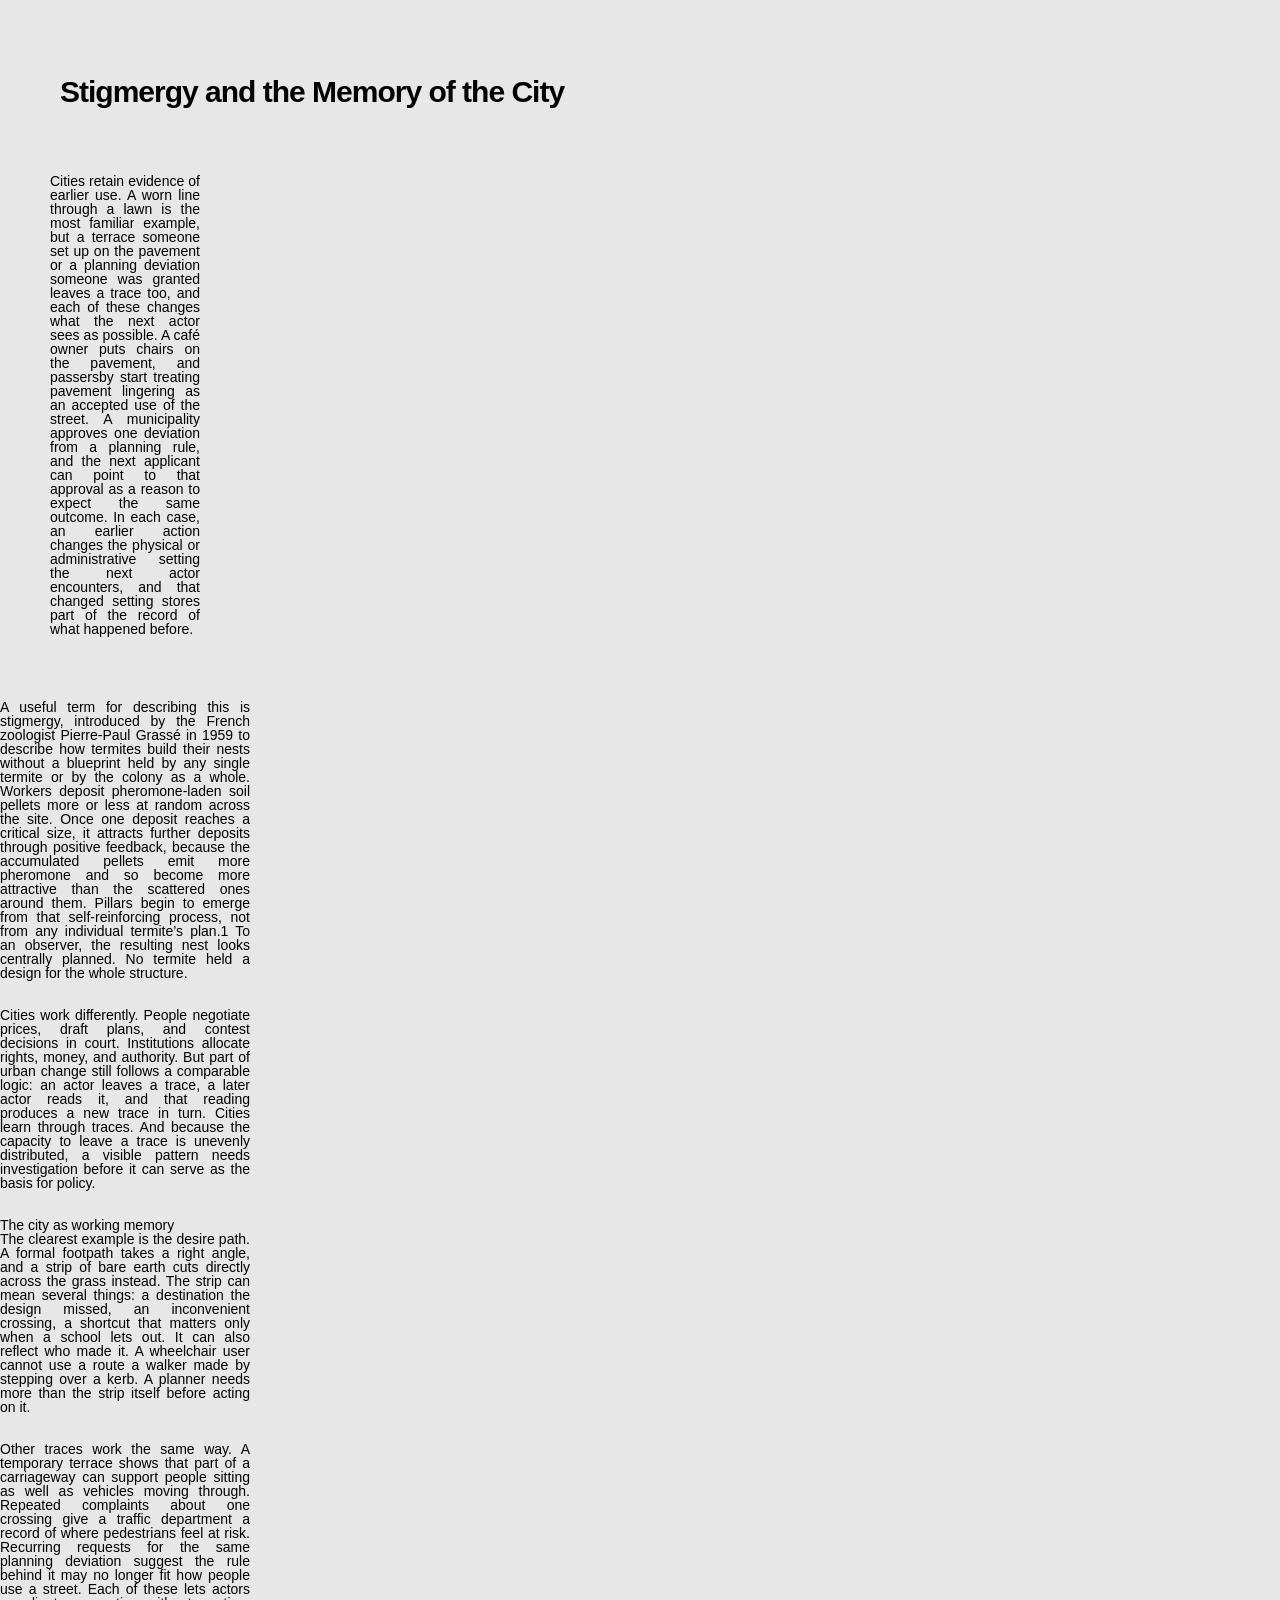
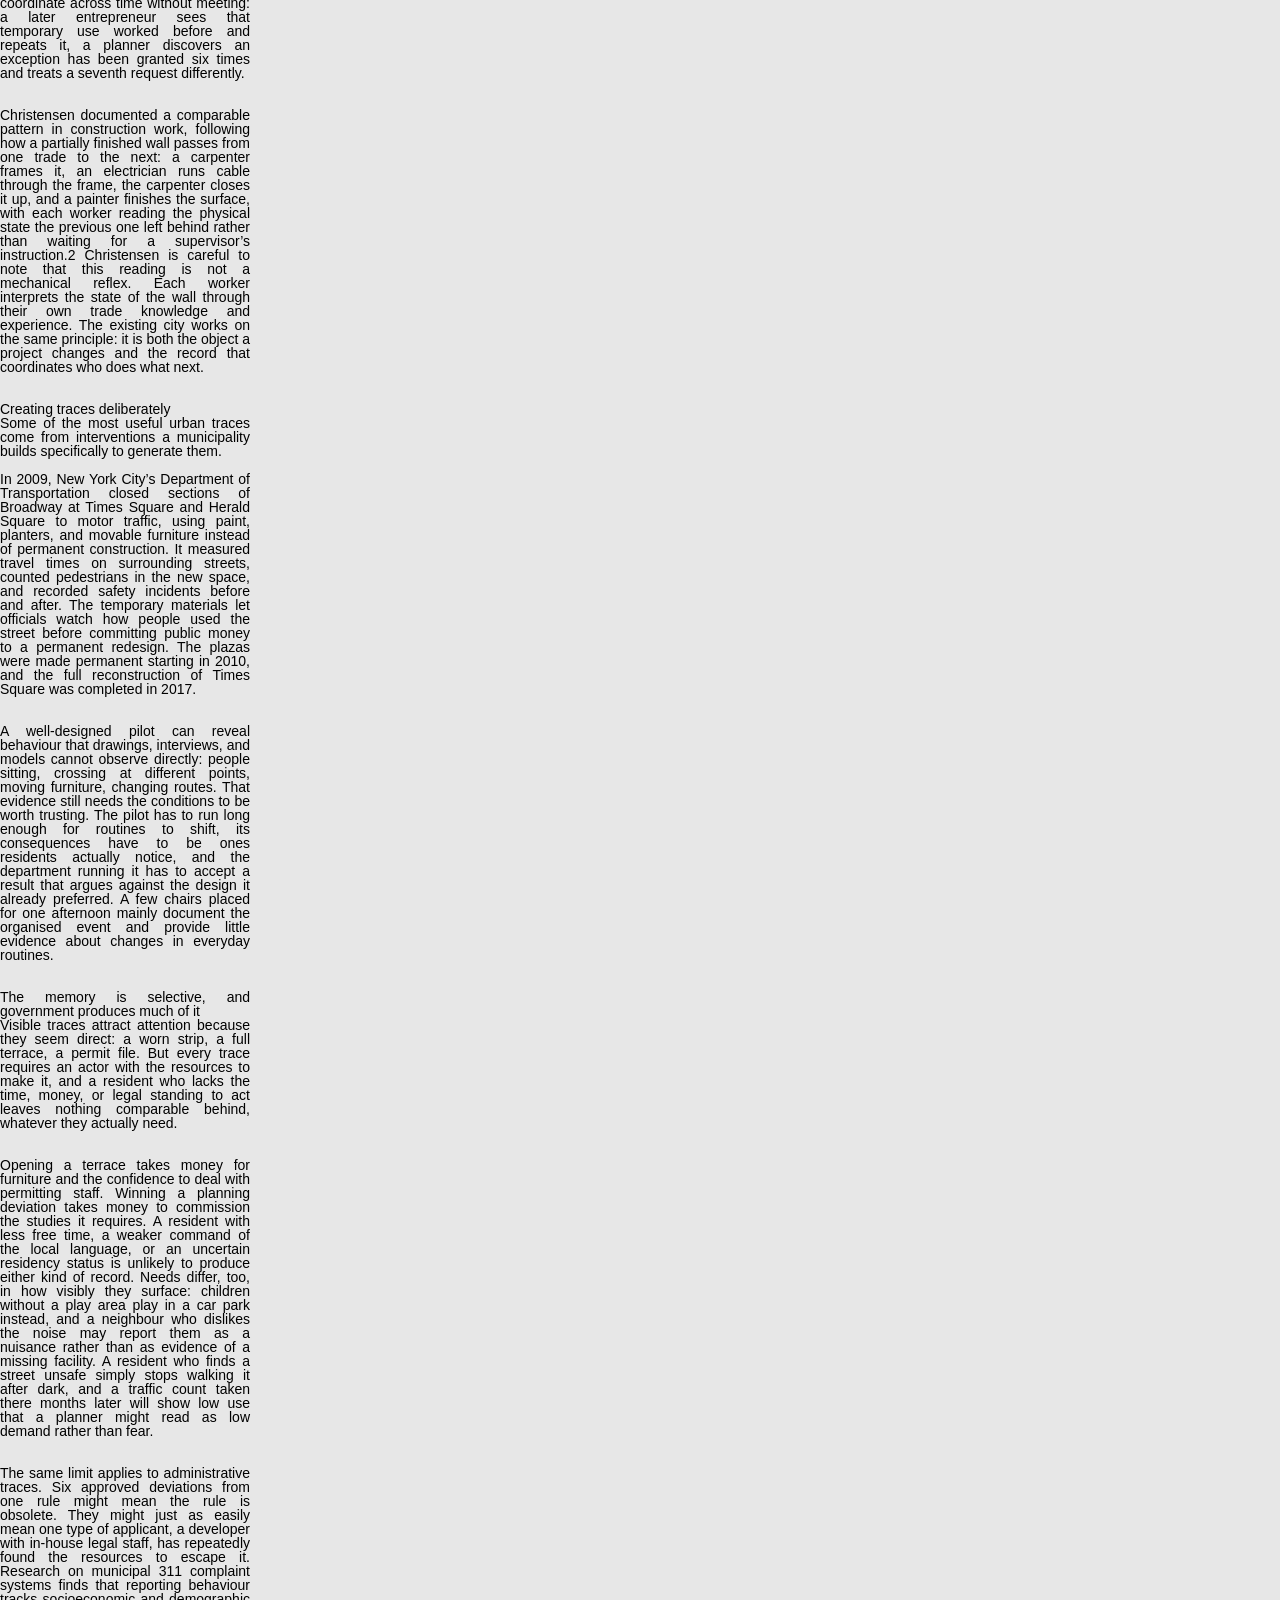
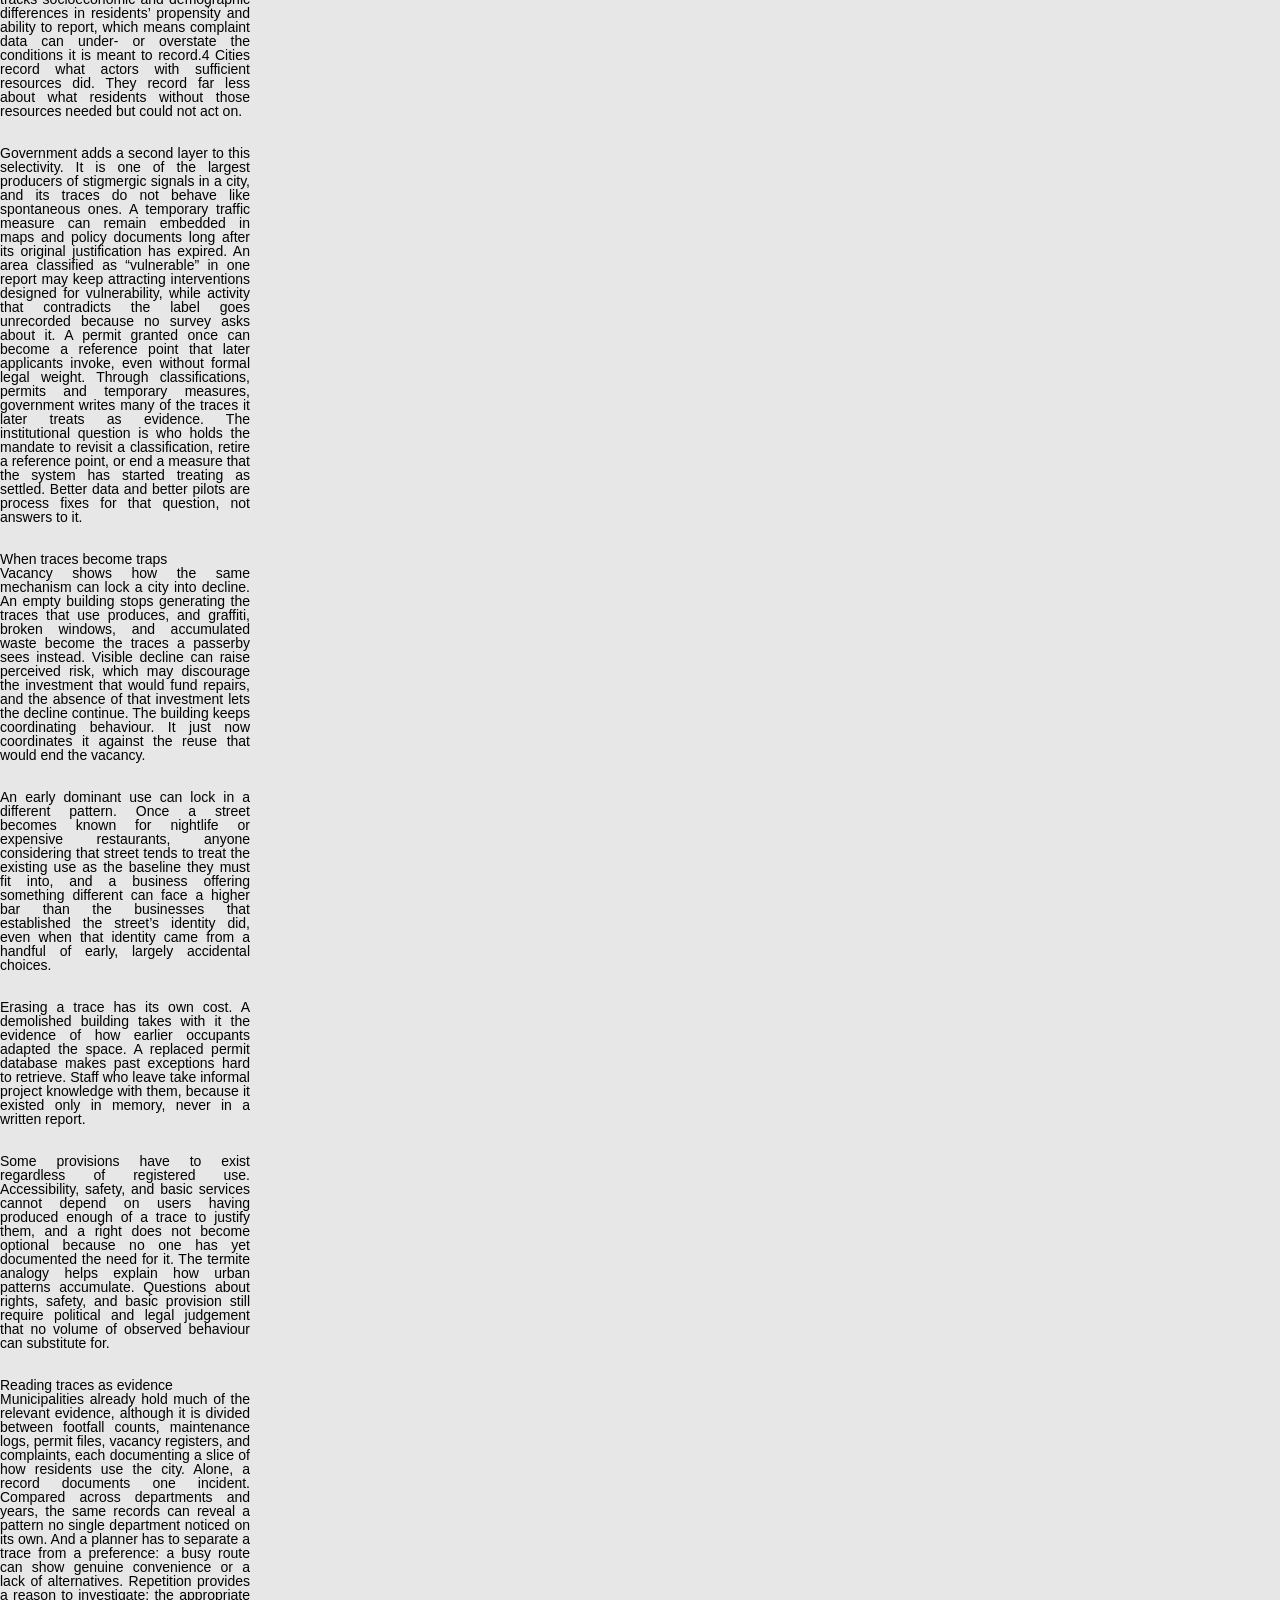
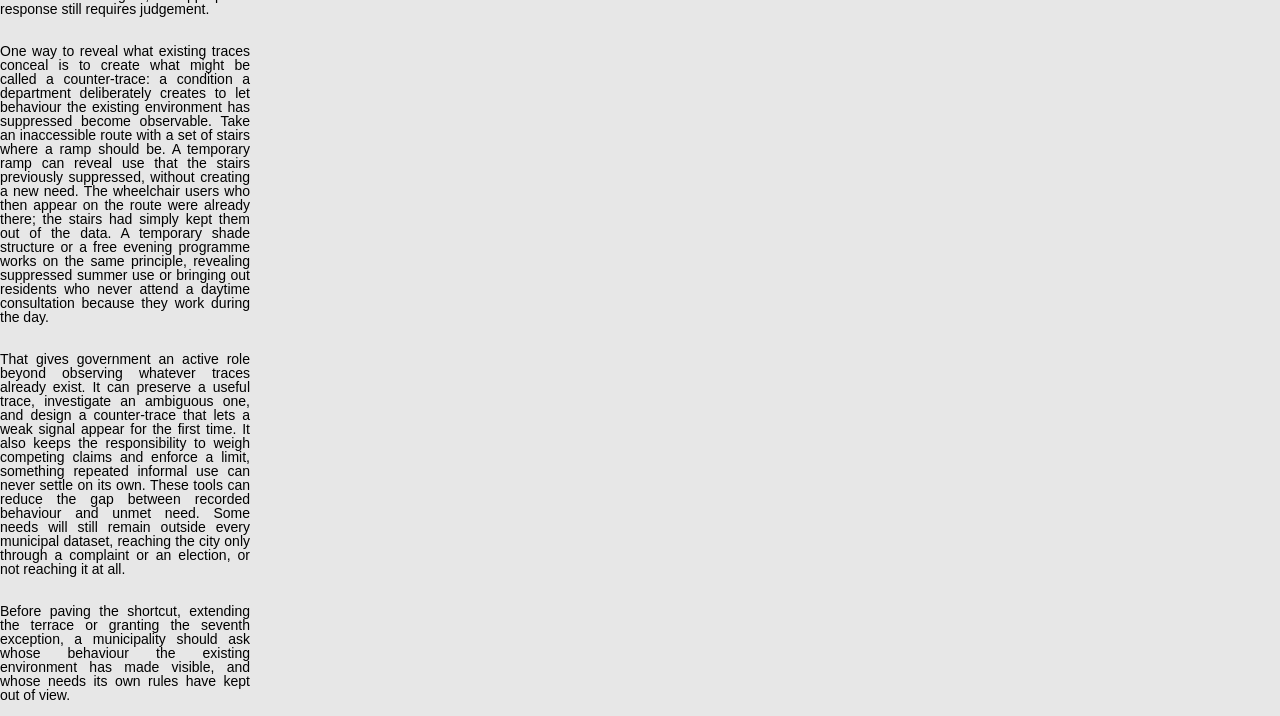
==== page1.html @ 4a474434 "lots" ====
<!DOCTYPE html>
<html lang="en">
<head>
    <meta charset="UTF-8">
    <meta name="viewport" content="width=device-width, initial-scale=1.0">
    <link rel="stylesheet" href="styles.css">
    <title>Stigmergy and the Memory of the City</title>

</head>
<body class="page1">
    <h1>Stigmergy and the Memory of the City</h1>

    <div class="text-container">
        <p class="text1"> Cities retain evidence of earlier use. A worn line through a lawn is the most familiar example, but a terrace someone set up on the pavement or a planning deviation someone was granted leaves a trace too, and each of these changes what the next actor sees as possible. A café owner puts chairs on the pavement, and passersby start treating pavement lingering as an accepted use of the street. A municipality approves one deviation from a planning rule, and the next applicant can point to that approval as a reason to expect the same outcome. In each case, an earlier action changes the physical or administrative setting the next actor encounters, and that changed setting stores part of the record of what happened before.</p>

        <p class="text2">A useful term for describing this is stigmergy, introduced by the French zoologist Pierre-Paul Grassé in 1959 to describe how termites build their nests without a blueprint held by any single termite or by the colony as a whole. Workers deposit pheromone-laden soil pellets more or less at random across the site. Once one deposit reaches a critical size, it attracts further deposits through positive feedback, because the accumulated pellets emit more pheromone and so become more attractive than the scattered ones around them. Pillars begin to emerge from that self-reinforcing process, not from any individual termite’s plan.1 To an observer, the resulting nest looks centrally planned. No termite held a design for the whole structure.</p>

        <p class="text3">Cities work differently. People negotiate prices, draft plans, and contest decisions in court. Institutions allocate rights, money, and authority. But part of urban change still follows a comparable logic: an actor leaves a trace, a later actor reads it, and that reading produces a new trace in turn. Cities learn through traces. And because the capacity to leave a trace is unevenly distributed, a visible pattern needs investigation before it can serve as the basis for policy.</p>

        <p class="text4">The city as working memory<br>
            The clearest example is the desire path. A formal footpath takes a right angle, and a strip of bare earth cuts directly across the grass instead. The strip can mean several things: a destination the design missed, an inconvenient crossing, a shortcut that matters only when a school lets out. It can also reflect who made it. A wheelchair user cannot use a route a walker made by stepping over a kerb. A planner needs more than the strip itself before acting on it.</p>

        <p class="text5">Other traces work the same way. A temporary terrace shows that part of a carriageway can support people sitting as well as vehicles moving through. Repeated complaints about one crossing give a traffic department a record of where pedestrians feel at risk. Recurring requests for the same planning deviation suggest the rule behind it may no longer fit how people use a street. Each of these lets actors coordinate across time without meeting: a later entrepreneur sees that temporary use worked before and repeats it, a planner discovers an exception has been granted six times and treats a seventh request differently.</p>

        <p class="text6">Christensen documented a comparable pattern in construction work, following how a partially finished wall passes from one trade to the next: a carpenter frames it, an electrician runs cable through the frame, the carpenter closes it up, and a painter finishes the surface, with each worker reading the physical state the previous one left behind rather than waiting for a supervisor’s instruction.2 Christensen is careful to note that this reading is not a mechanical reflex. Each worker interprets the state of the wall through their own trade knowledge and experience. The existing city works on the same principle: it is both the object a project changes and the record that coordinates who does what next.</p>

        <p class="text7">Creating traces deliberately<br>Some of the most useful urban traces come from interventions a municipality builds specifically to generate them.<br><br> In 2009, New York City’s Department of Transportation closed sections of Broadway at Times Square and Herald Square to motor traffic, using paint, planters, and movable furniture instead of permanent construction. It measured travel times on surrounding streets, counted pedestrians in the new space, and recorded safety incidents before and after. The temporary materials let officials watch how people used the street before committing public money to a permanent redesign. The plazas were made permanent starting in 2010, and the full reconstruction of Times Square was completed in 2017.</p>

        <p class="text8">A well-designed pilot can reveal behaviour that drawings, interviews, and models cannot observe directly: people sitting, crossing at different points, moving furniture, changing routes. That evidence still needs the conditions to be worth trusting. The pilot has to run long enough for routines to shift, its consequences have to be ones residents actually notice, and the department running it has to accept a result that argues against the design it already preferred. A few chairs placed for one afternoon mainly document the organised event and provide little evidence about changes in everyday routines.</p>

        <p class="text9">The memory is selective, and government produces much of it<br>Visible traces attract attention because they seem direct: a worn strip, a full terrace, a permit file. But every trace requires an actor with the resources to make it, and a resident who lacks the time, money, or legal standing to act leaves nothing comparable behind, whatever they actually need.</p>

        <p class="text10">Opening a terrace takes money for furniture and the confidence to deal with permitting staff. Winning a planning deviation takes money to commission the studies it requires. A resident with less free time, a weaker command of the local language, or an uncertain residency status is unlikely to produce either kind of record. Needs differ, too, in how visibly they surface: children without a play area play in a car park instead, and a neighbour who dislikes the noise may report them as a nuisance rather than as evidence of a missing facility. A resident who finds a street unsafe simply stops walking it after dark, and a traffic count taken there months later will show low use that a planner might read as low demand rather than fear.</p>

        <p class="text11">The same limit applies to administrative traces. Six approved deviations from one rule might mean the rule is obsolete. They might just as easily mean one type of applicant, a developer with in-house legal staff, has repeatedly found the resources to escape it. Research on municipal 311 complaint systems finds that reporting behaviour tracks socioeconomic and demographic differences in residents’ propensity and ability to report, which means complaint data can under- or overstate the conditions it is meant to record.4 Cities record what actors with sufficient resources did. They record far less about what residents without those resources needed but could not act on.</p>

        <p class="text12">Government adds a second layer to this selectivity. It is one of the largest producers of stigmergic signals in a city, and its traces do not behave like spontaneous ones. A temporary traffic measure can remain embedded in maps and policy documents long after its original justification has expired. An area classified as “vulnerable” in one report may keep attracting interventions designed for vulnerability, while activity that contradicts the label goes unrecorded because no survey asks about it. A permit granted once can become a reference point that later applicants invoke, even without formal legal weight. Through classifications, permits and temporary measures, government writes many of the traces it later treats as evidence. The institutional question is who holds the mandate to revisit a classification, retire a reference point, or end a measure that the system has started treating as settled. Better data and better pilots are process fixes for that question, not answers to it.</p>

        <p class="text13">When traces become traps<br>Vacancy shows how the same mechanism can lock a city into decline. An empty building stops generating the traces that use produces, and graffiti, broken windows, and accumulated waste become the traces a passerby sees instead. Visible decline can raise perceived risk, which may discourage the investment that would fund repairs, and the absence of that investment lets the decline continue. The building keeps coordinating behaviour. It just now coordinates it against the reuse that would end the vacancy.</p>

        <p class="text14">An early dominant use can lock in a different pattern. Once a street becomes known for nightlife or expensive restaurants, anyone considering that street tends to treat the existing use as the baseline they must fit into, and a business offering something different can face a higher bar than the businesses that established the street’s identity did, even when that identity came from a handful of early, largely accidental choices.</p>

        <p class="text15">Erasing a trace has its own cost. A demolished building takes with it the evidence of how earlier occupants adapted the space. A replaced permit database makes past exceptions hard to retrieve. Staff who leave take informal project knowledge with them, because it existed only in memory, never in a written report.</p>

        <p class="text16">Some provisions have to exist regardless of registered use. Accessibility, safety, and basic services cannot depend on users having produced enough of a trace to justify them, and a right does not become optional because no one has yet documented the need for it. The termite analogy helps explain how urban patterns accumulate. Questions about rights, safety, and basic provision still require political and legal judgement that no volume of observed behaviour can substitute for.</p>

        <p class="text17">Reading traces as evidence<br>Municipalities already hold much of the relevant evidence, although it is divided between footfall counts, maintenance logs, permit files, vacancy registers, and complaints, each documenting a slice of how residents use the city. Alone, a record documents one incident. Compared across departments and years, the same records can reveal a pattern no single department noticed on its own. And a planner has to separate a trace from a preference: a busy route can show genuine convenience or a lack of alternatives. Repetition provides a reason to investigate; the appropriate response still requires judgement.</p>

        <p class="text18">One way to reveal what existing traces conceal is to create what might be called a counter-trace: a condition a department deliberately creates to let behaviour the existing environment has suppressed become observable. Take an inaccessible route with a set of stairs where a ramp should be. A temporary ramp can reveal use that the stairs previously suppressed, without creating a new need. The wheelchair users who then appear on the route were already there; the stairs had simply kept them out of the data. A temporary shade structure or a free evening programme works on the same principle, revealing suppressed summer use or bringing out residents who never attend a daytime consultation because they work during the day.</p>

        <p class="text19">That gives government an active role beyond observing whatever traces already exist. It can preserve a useful trace, investigate an ambiguous one, and design a counter-trace that lets a weak signal appear for the first time. It also keeps the responsibility to weigh competing claims and enforce a limit, something repeated informal use can never settle on its own. These tools can reduce the gap between recorded behaviour and unmet need. Some needs will still remain outside every municipal dataset, reaching the city only through a complaint or an election, or not reaching it at all.</p>

        <p class="text20">Before paving the shortcut, extending the terrace or granting the seventh exception, a municipality should ask whose behaviour the existing environment has made visible, and whose needs its own rules have kept out of view.</p>

    </div>
</body>
</html>
---- styles.css ----
html,
body{
    margin: 0;
    /*width: 100%;
    min-height: 100% */
    overflow-x: clip;
}

body.homepage {
    background: #ffd86b;
    background-size: cover;
    background-position: center;

}

body.page1 {
    background: #e7e7e7;
    background-size: cover;
    background-position: center;

}

body.page2 {
    background: #e7e7e7;
    background-size: cover;
    background-position: center;

}

body.page3 {
    background: #e7e7e7;
    background-size: cover;
    background-position: center;

}

.logo {
    max-width: 600px;
    height: auto;
    position: absolute;
    top: 50%;
    left: 50%;
    transform: translate(-50%, -50%);
}

.ccc {
    max-width: 200px;
    height: auto;
    position: absolute;
    top: 0%;
    left: 0%;
}

.link-container a {
    position: absolute;
    text-align: center;
    color: black;
    text-decoration: none;
    font-family: "HelveticaNeue-Light", "Helvetica Neue Light", "Helvetica Neue", Helvetica, Arial, "Lucida Grande", sans-serif;
    letter-spacing: -0.8px;
    text-decoration: none;
    overflow: hidden;
}

.page1.html {
    top: 50%;
    left: 3%;
    font-weight: 600;
    font-size: 24px;
}

.page2.html {
    top: 80%;
    left: 50%;
    font-weight: 200;
    font-size: 24px;
}

.page3.html {
    top: 20%;
    left: 80%;
    font-weight: 600;
    font-size: 24px;
}

.about {
    top: 5%;
    right: 25%;
    font-weight: 600;
    font-size: 28px;
}

.text {
    top: 5%;
    right: 5%;
    font-weight: 600;
    font-size: 28px;
}


.clutter-img-container {
    position: absolute;
    top: 0;
    left: 0;
    width: 100%;
    min-height: 100vh;
    overflow: visible;
    pointer-events: none;
}

.clutter-img-container .clutter-img {
    position: absolute;

    translate:
        var(--scatter-x, 0px)
        var(--scatter-y, 0px);

    transition: none;
    will-change: translate;
    pointer-events: none;
}


.clutter-img {
    position: absolute;
}

.books {
    position: absolute;
    top: 11%;
    left: 0%;
    width: 200px;
    height: auto;
    z-index: 999;
}

.boxes {
    position: absolute;
    top: 0%;
    left: 13%;
    width: 170px;
    height: auto;
    z-index: 980;
    rotate: -10deg;
}

.trash1 {
    position: absolute;
    top: 10%;
    left: 5%;
    width: 220px;
    height: auto;
    z-index: 990;
    rotate: -20deg;
}

.crafts {
    position: absolute;
    top: 15%;
    right: 10%;
    width: 200px;
    height: auto;
    z-index: 980;
    rotate: 10deg;
}

.crosswalk {
    position: absolute;
    top: 8%;
    left: 0%;
    width: 250px;
    height: auto;
    z-index: 990;
}

.lights {
    position: absolute;
    top: 35%;
    left: 7%;
    width: 280px;
    height: auto;
    z-index: 999;
    rotate: -5deg;
}

.flowers {
    position: absolute;
    top: 30%;
    left: 0%;
    width: 200px;
    height: auto;
    z-index: 997;
    rotate: -160deg;
}

.stuff-wall {
    top: 10%;
    right: 0%;
    width: 300px;
    height: auto;
    z-index: 970;

}

.pipes {
    bottom: 6%;
    right: 10%;
    width: 200px;
    height: auto;
    z-index: 970;
    rotate: -180deg;
}

.rings {
    top: 35%;
    right: 2%;
    width: 200px;
    height: auto;
    z-index: 999;
    rotate: -100deg;
}

.packing {
    bottom: 0%;
    left: 0%;
    width: 200px;
    height: auto;
    z-index: 980;
}

.pigeons {
    top: 0%;
    left: 20%;
    width: 300px;
    height: auto;
    z-index: 970;
}

.fries {
    bottom: 5%;
    left: 7%;
    width: 200px;
    height: auto;
    z-index: 999;
    rotate: 20deg;
}

.skyline {
    bottom: 0%;
    left: 12%;
    width: 320px;
    height: auto;
    z-index: 999;
}

.bicycle1 {
    top: 8%;
    left: 12%;
    width: 200px;
    height: auto;
    z-index: 989;
}

.bicycle2 {
    bottom: 0%;
    right: 0%;
    width: 200px;
    height: auto;
    z-index: 999;
}

.bicycle3 {
    bottom: 5%;
    left: 15%;
    width: 200px;
    height: auto;
    z-index: 999;
}

.books2 {
    top: 40%;
    right: 15%;
    width: 150px;
    height: auto;
    z-index: 989;
}

.bookstack1 {
    bottom: 15%;
    right: 0%;
    width: 150px;
    height: auto;
    z-index: 989;
}


.boxes2 {
    top: 0%;
    right: 50%;
    width: 200px;
    height: auto;
    z-index: 989;
}

.cansdeli {
    bottom: 12%;
    left: 3%;
    width: 200px;
    height: auto;
    z-index: 970;
    rotate: -70deg;
}

.couple {
    top: 0%;
    right: 15%;
    width: 150px;
    height: auto;
    z-index: 970;
}

.crates {
    bottom: 33%;
    left: 0%;
    width: 200px;
    height: auto;
    z-index: 960;
}

.crowd2 {
    bottom: -1%;
    right: 10%;
    width: 250px;
    height: auto;
    z-index: 970;
    rotate: -10deg;
}

.flowers2 {
    top: 13%;
    right: 22%;
    width: 200px;
    height: auto;
    z-index: 970;
    rotate: -160deg;
}

.greenbag {
    top: 3%;
    left: 20%;
    width: 250px;
    height: auto;
    z-index: 960;
    rotate: -70deg;
}

.kiss {
    bottom: 30%;
    left: 8%;
    width: 100px;
    height: auto;
    z-index: 970;
    rotate: -160deg;
}

.metalframe {
    bottom: 0%;
    left: 50%;
    width: 120px;
    height: auto;
    z-index: 970;
    rotate: 90deg;
}

.pipes2 {
    bottom: 4%;
    left: 25%;
    width: 200px;
    height: auto;
    z-index: 970;
    rotate: -180deg;
}

.pipes3 {
    top: 4%;
    right: 40%;
    width: 160px;
    height: auto;
    z-index: 970;
    rotate: -80deg;
}

.starbie {
    bottom: 0%;
    left: 30%;
    width: 300px;
    height: auto;
    z-index: 970;
    rotate: -45deg;
}

.trash2 {
    bottom: 15%;
    left: 15%;
    width: 200px;
    height: auto;
    z-index: 970;
    rotate: -70deg;
}

.trash3 {
    bottom: 15%;
    right: 15%;
    width: 220px;
    height: auto;
    z-index: 970;
    rotate: -70deg;
}

.trash4 {
    top: 80%;
    left: 35%;
    width: 250px;
    height: auto;
    z-index: 960;  
    rotate: 50deg;
}

.trash5 {
    top: 3%;
    left: 35%;
    width: 250px;
    height: auto;
    z-index: 960;
    rotate: 60deg;
}

.washpark {
    top: 10%;
    right: 30%;
    width: 150px;
    height: auto;
    z-index: 960;
    rotate: 170deg;
}

.rings2 {
    bottom: 0%;
    right: 30%;
    width: 200px;
    height: auto;
    z-index: 960;
}

.boxes3 {
    bottom: 0%;
    right: 25%;
    width: 200px;
    height: auto;
    z-index: 960;
}

.greenbag2 {
    bottom: 5%;
    right: 20%;
    width: 200px;
    height: auto;
    z-index: 950;
}

.lights2 {
    top: 25%;
    right: 30%;
    width: 200px;
    height: auto;
    z-index: 999;
    rotate: 45deg;
}

.bicycle4 {
    bottom: 0%;
    right: 42%;
    width: 200px;
    height: auto;
    z-index: 950;
    rotate: -45deg;
}

.trash6 {
    bottom: 30%;
    left: 14%;
    width: 250px;
    height: auto;
    z-index: 960;
    rotate: -60deg;

}

.boxes3 {
    top: 30%;
    right: 20%;
    width: 200px;
    height: auto;
    z-index: 960;
}

.bookstack2 {
    bottom: 0%;
    left: 30%;
    width: 180px;
    height: auto;
    z-index: 960;
    rotate: 60deg;
}

.pigeons2 {
    bottom: 0%;
    right: 20%;
    width: 300px;
    height: auto;
    z-index: 950;
    rotate: 60deg;
}

.crosswalk2 {
    bottom: 0%;
    right: 30%;
    width: 200px;
    height: auto;
    z-index: 950;
}

.flowers3 {
    bottom: 0%;
    right: 0%;
    width: 250px;
    height: auto;
    z-index: 999;
    rotate: -70deg;
}

.trash7 {
    bottom: -5%;
    right: 0%;
    width: 250px;
    height: auto;
    z-index: 960;
    rotate: -30deg;
}

.fries2 {
    top: 8%;
    right: 40%;
    width: 200px;
    height: auto;
    z-index: 990;
    rotate: -30deg;
}

.books3 {
    bottom: 5%;
    right: 40%;
    width: 200px;
    height: auto;
    z-index: 960;
    rotate: -180deg;
}

h1 {
    font-family: "HelveticaNeue-Light", "Helvetica Neue Light", "Helvetica Neue", Helvetica, Arial, "Lucida Grande", sans-serif;
    font-size: 30px;
    line-height: 0.8;
    text-align: justify;
    font-weight: 600;
    letter-spacing: -1px;
    margin-top: 80px;
    margin-left: 60px;

}

.text-container {
    display: grid;
    font-family: "HelveticaNeue-Light", "Helvetica Neue Light", "Helvetica Neue", Helvetica, Arial, "Lucida Grande", sans-serif;
    font-size: 14px;
    line-height: 1;
    text-align: justify;
    max-width: 250px;
}

.text1 {
    font-weight: 200px;
    margin: 50px; 
}
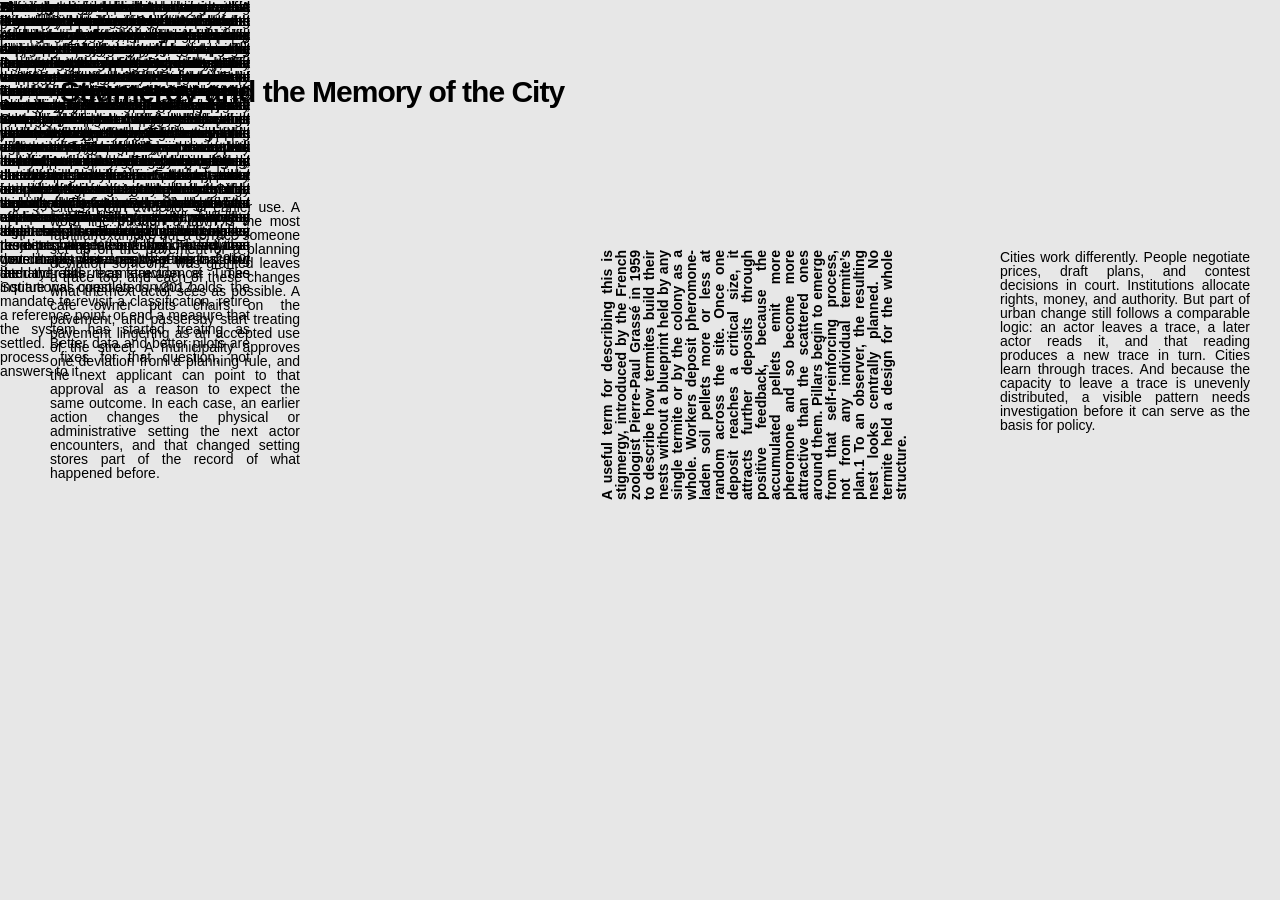
==== commit d4538db6: "new" ====
--- a/page1.html
+++ b/page1.html
@@ -8,50 +8,53 @@
 
 </head>
 <body class="page1">
-    <h1>Stigmergy and the Memory of the City</h1>
+    <div class="viewport">
+        <main class="canvas">
+            <h1>Stigmergy and the Memory of the City</h1>
 
-    <div class="text-container">
-        <p class="text1"> Cities retain evidence of earlier use. A worn line through a lawn is the most familiar example, but a terrace someone set up on the pavement or a planning deviation someone was granted leaves a trace too, and each of these changes what the next actor sees as possible. A café owner puts chairs on the pavement, and passersby start treating pavement lingering as an accepted use of the street. A municipality approves one deviation from a planning rule, and the next applicant can point to that approval as a reason to expect the same outcome. In each case, an earlier action changes the physical or administrative setting the next actor encounters, and that changed setting stores part of the record of what happened before.</p>
+            <div class="text-container">
+             <p class="text1"> Cities retain evidence of earlier use. A worn line through a lawn is the most familiar example, but a terrace someone set up on the pavement or a planning deviation someone was granted leaves a trace too, and each of these changes what the next actor sees as possible. A café owner puts chairs on the pavement, and passersby start treating pavement lingering as an accepted use of the street. A municipality approves one deviation from a planning rule, and the next applicant can point to that approval as a reason to expect the same outcome. In each case, an earlier action changes the physical or administrative setting the next actor encounters, and that changed setting stores part of the record of what happened before.</p>
 
-        <p class="text2">A useful term for describing this is stigmergy, introduced by the French zoologist Pierre-Paul Grassé in 1959 to describe how termites build their nests without a blueprint held by any single termite or by the colony as a whole. Workers deposit pheromone-laden soil pellets more or less at random across the site. Once one deposit reaches a critical size, it attracts further deposits through positive feedback, because the accumulated pellets emit more pheromone and so become more attractive than the scattered ones around them. Pillars begin to emerge from that self-reinforcing process, not from any individual termite’s plan.1 To an observer, the resulting nest looks centrally planned. No termite held a design for the whole structure.</p>
+             <p class="text2">A useful term for describing this is stigmergy, introduced by the French zoologist Pierre-Paul Grassé in 1959 to describe how termites build their nests without a blueprint held by any single termite or by the colony as a whole. Workers deposit pheromone-laden soil pellets more or less at random across the site. Once one deposit reaches a critical size, it attracts further deposits through positive feedback, because the accumulated pellets emit more pheromone and so become more attractive than the scattered ones around them. Pillars begin to emerge from that self-reinforcing process, not from any individual termite’s plan.1 To an observer, the resulting nest looks centrally planned. No termite held a design for the whole structure.</p>
 
-        <p class="text3">Cities work differently. People negotiate prices, draft plans, and contest decisions in court. Institutions allocate rights, money, and authority. But part of urban change still follows a comparable logic: an actor leaves a trace, a later actor reads it, and that reading produces a new trace in turn. Cities learn through traces. And because the capacity to leave a trace is unevenly distributed, a visible pattern needs investigation before it can serve as the basis for policy.</p>
+             <p class="text3">Cities work differently. People negotiate prices, draft plans, and contest decisions in court. Institutions allocate rights, money, and authority. But part of urban change still follows a comparable logic: an actor leaves a trace, a later actor reads it, and that reading produces a new trace in turn. Cities learn through traces. And because the capacity to leave a trace is unevenly distributed, a visible pattern needs investigation before it can serve as the basis for policy.</p>
 
-        <p class="text4">The city as working memory<br>
+             <p class="text4">The city as working memory<br>
             The clearest example is the desire path. A formal footpath takes a right angle, and a strip of bare earth cuts directly across the grass instead. The strip can mean several things: a destination the design missed, an inconvenient crossing, a shortcut that matters only when a school lets out. It can also reflect who made it. A wheelchair user cannot use a route a walker made by stepping over a kerb. A planner needs more than the strip itself before acting on it.</p>
 
-        <p class="text5">Other traces work the same way. A temporary terrace shows that part of a carriageway can support people sitting as well as vehicles moving through. Repeated complaints about one crossing give a traffic department a record of where pedestrians feel at risk. Recurring requests for the same planning deviation suggest the rule behind it may no longer fit how people use a street. Each of these lets actors coordinate across time without meeting: a later entrepreneur sees that temporary use worked before and repeats it, a planner discovers an exception has been granted six times and treats a seventh request differently.</p>
+             <p class="text5">Other traces work the same way. A temporary terrace shows that part of a carriageway can support people sitting as well as vehicles moving through. Repeated complaints about one crossing give a traffic department a record of where pedestrians feel at risk. Recurring requests for the same planning deviation suggest the rule behind it may no longer fit how people use a street. Each of these lets actors coordinate across time without meeting: a later entrepreneur sees that temporary use worked before and repeats it, a planner discovers an exception has been granted six times and treats a seventh request differently.</p>
 
-        <p class="text6">Christensen documented a comparable pattern in construction work, following how a partially finished wall passes from one trade to the next: a carpenter frames it, an electrician runs cable through the frame, the carpenter closes it up, and a painter finishes the surface, with each worker reading the physical state the previous one left behind rather than waiting for a supervisor’s instruction.2 Christensen is careful to note that this reading is not a mechanical reflex. Each worker interprets the state of the wall through their own trade knowledge and experience. The existing city works on the same principle: it is both the object a project changes and the record that coordinates who does what next.</p>
+             <p class="text6">Christensen documented a comparable pattern in construction work, following how a partially finished wall passes from one trade to the next: a carpenter frames it, an electrician runs cable through the frame, the carpenter closes it up, and a painter finishes the surface, with each worker reading the physical state the previous one left behind rather than waiting for a supervisor’s instruction.2 Christensen is careful to note that this reading is not a mechanical reflex. Each worker interprets the state of the wall through their own trade knowledge and experience. The existing city works on the same principle: it is both the object a project changes and the record that coordinates who does what next.</p>
 
-        <p class="text7">Creating traces deliberately<br>Some of the most useful urban traces come from interventions a municipality builds specifically to generate them.<br><br> In 2009, New York City’s Department of Transportation closed sections of Broadway at Times Square and Herald Square to motor traffic, using paint, planters, and movable furniture instead of permanent construction. It measured travel times on surrounding streets, counted pedestrians in the new space, and recorded safety incidents before and after. The temporary materials let officials watch how people used the street before committing public money to a permanent redesign. The plazas were made permanent starting in 2010, and the full reconstruction of Times Square was completed in 2017.</p>
+             <p class="text7">Creating traces deliberately<br>Some of the most useful urban traces come from interventions a municipality builds specifically to generate them.<br><br> In 2009, New York City’s Department of Transportation closed sections of Broadway at Times Square and Herald Square to motor traffic, using paint, planters, and movable furniture instead of permanent construction. It measured travel times on surrounding streets, counted pedestrians in the new space, and recorded safety incidents before and after. The temporary materials let officials watch how people used the street before committing public money to a permanent redesign. The plazas were made permanent starting in 2010, and the full reconstruction of Times Square was completed in 2017.</p>
 
-        <p class="text8">A well-designed pilot can reveal behaviour that drawings, interviews, and models cannot observe directly: people sitting, crossing at different points, moving furniture, changing routes. That evidence still needs the conditions to be worth trusting. The pilot has to run long enough for routines to shift, its consequences have to be ones residents actually notice, and the department running it has to accept a result that argues against the design it already preferred. A few chairs placed for one afternoon mainly document the organised event and provide little evidence about changes in everyday routines.</p>
+            <p class="text8">A well-designed pilot can reveal behaviour that drawings, interviews, and models cannot observe directly: people sitting crossing at different points, moving furniture, changing routes. That evidence still needs the conditions to be worth trusting. The pilot has to run long enough for routines to shift, its consequences have to be ones residents actually notice, and the department running it has to accept a result that argues against the design it already preferred. A few chairs placed for one afternoon mainly document the organised event and provide little evidence about changes in everyday routines.</p>
 
-        <p class="text9">The memory is selective, and government produces much of it<br>Visible traces attract attention because they seem direct: a worn strip, a full terrace, a permit file. But every trace requires an actor with the resources to make it, and a resident who lacks the time, money, or legal standing to act leaves nothing comparable behind, whatever they actually need.</p>
+             <p class="text9">The memory is selective, and government produces much of it<br>Visible traces attract attention because they seem direct: a worn strip, a full terrace, a permit file. But every trace requires an actor with the resources to make it, and a resident who lacks the time, money, or legal standing to act leaves nothing comparable behind, whatever they actually need.</p>
 
-        <p class="text10">Opening a terrace takes money for furniture and the confidence to deal with permitting staff. Winning a planning deviation takes money to commission the studies it requires. A resident with less free time, a weaker command of the local language, or an uncertain residency status is unlikely to produce either kind of record. Needs differ, too, in how visibly they surface: children without a play area play in a car park instead, and a neighbour who dislikes the noise may report them as a nuisance rather than as evidence of a missing facility. A resident who finds a street unsafe simply stops walking it after dark, and a traffic count taken there months later will show low use that a planner might read as low demand rather than fear.</p>
+             <p class="text10">Opening a terrace takes money for furniture and the confidence to deal with permitting staff. Winning a planning deviation takes money to commission the studies it requires. A resident with less free time, a weaker command of the local language, or an uncertain residency status is unlikely to produce either kind of record. Needs differ, too, in how visibly they surface: children without a play area play in a car park instead, and a neighbour who dislikes the noise may report them as a nuisance rather than as evidence of a missing facility. A resident who finds a street unsafe simply stops walking it after dark, and a traffic count taken there months later will show low use that a planner might read as low demand rather than fear.</p>
 
-        <p class="text11">The same limit applies to administrative traces. Six approved deviations from one rule might mean the rule is obsolete. They might just as easily mean one type of applicant, a developer with in-house legal staff, has repeatedly found the resources to escape it. Research on municipal 311 complaint systems finds that reporting behaviour tracks socioeconomic and demographic differences in residents’ propensity and ability to report, which means complaint data can under- or overstate the conditions it is meant to record.4 Cities record what actors with sufficient resources did. They record far less about what residents without those resources needed but could not act on.</p>
+             <p class="text11">The same limit applies to administrative traces. Six approved deviations from one rule might mean the rule is obsolete. They might just as easily mean one type of applicant, a developer with in-house legal staff, has repeatedly found the resources to escape it. Research on municipal 311 complaint systems finds that reporting behaviour tracks socioeconomic and demographic differences in residents’ propensity and ability to report, which means complaint data can under- or overstate the conditions it is meant to record.4 Cities record what actors with sufficient resources did. They record far less about what residents without those resources needed but could not act on.</p>
 
-        <p class="text12">Government adds a second layer to this selectivity. It is one of the largest producers of stigmergic signals in a city, and its traces do not behave like spontaneous ones. A temporary traffic measure can remain embedded in maps and policy documents long after its original justification has expired. An area classified as “vulnerable” in one report may keep attracting interventions designed for vulnerability, while activity that contradicts the label goes unrecorded because no survey asks about it. A permit granted once can become a reference point that later applicants invoke, even without formal legal weight. Through classifications, permits and temporary measures, government writes many of the traces it later treats as evidence. The institutional question is who holds the mandate to revisit a classification, retire a reference point, or end a measure that the system has started treating as settled. Better data and better pilots are process fixes for that question, not answers to it.</p>
+             <p class="text12">Government adds a second layer to this selectivity. It is one of the largest producers of stigmergic signals in a city, and its traces do not behave like spontaneous ones. A temporary traffic measure can remain embedded in maps and policy documents long after its original justification has expired. An area classified as “vulnerable” in one report may keep attracting interventions designed for vulnerability, while activity that contradicts the label goes unrecorded because no survey asks about it. A permit granted once can become a reference point that later applicants invoke, even without formal legal weight. Through classifications, permits and temporary measures, government writes many of the traces it later treats as evidence. The institutional question is who holds the mandate to revisit a classification, retire a reference point, or end a measure that the system has started treating as settled. Better data and better pilots are process fixes for that question, not answers to it.</p>
 
-        <p class="text13">When traces become traps<br>Vacancy shows how the same mechanism can lock a city into decline. An empty building stops generating the traces that use produces, and graffiti, broken windows, and accumulated waste become the traces a passerby sees instead. Visible decline can raise perceived risk, which may discourage the investment that would fund repairs, and the absence of that investment lets the decline continue. The building keeps coordinating behaviour. It just now coordinates it against the reuse that would end the vacancy.</p>
+             <p class="text13">When traces become traps<br>Vacancy shows how the same mechanism can lock a city into decline. An empty building stops generating the traces that use produces, and graffiti, broken windows, and accumulated waste become the traces a passerby sees instead. Visible decline can raise perceived risk, which may discourage the investment that would fund repairs, and the absence of that investment lets the decline continue. The building keeps coordinating behaviour. It just now coordinates it against the reuse that would end the vacancy.</p>
 
-        <p class="text14">An early dominant use can lock in a different pattern. Once a street becomes known for nightlife or expensive restaurants, anyone considering that street tends to treat the existing use as the baseline they must fit into, and a business offering something different can face a higher bar than the businesses that established the street’s identity did, even when that identity came from a handful of early, largely accidental choices.</p>
+             <p class="text14">An early dominant use can lock in a different pattern. Once a street becomes known for nightlife or expensive restaurants, anyone considering that street tends to treat the existing use as the baseline they must fit into, and a business offering something different can face a higher bar than the businesses that established the street’s identity did, even when that identity came from a handful of early, largely accidental choices.</p>
 
-        <p class="text15">Erasing a trace has its own cost. A demolished building takes with it the evidence of how earlier occupants adapted the space. A replaced permit database makes past exceptions hard to retrieve. Staff who leave take informal project knowledge with them, because it existed only in memory, never in a written report.</p>
+             <p class="text15">Erasing a trace has its own cost. A demolished building takes with it the evidence of how earlier occupants adapted the space. A replaced permit database makes past exceptions hard to retrieve. Staff who leave take informal project knowledge with them, because it existed only in memory, never in a written report.</p>
 
-        <p class="text16">Some provisions have to exist regardless of registered use. Accessibility, safety, and basic services cannot depend on users having produced enough of a trace to justify them, and a right does not become optional because no one has yet documented the need for it. The termite analogy helps explain how urban patterns accumulate. Questions about rights, safety, and basic provision still require political and legal judgement that no volume of observed behaviour can substitute for.</p>
+             <p class="text16">Some provisions have to exist regardless of registered use. Accessibility, safety, and basic services cannot depend on users having produced enough of a trace to justify them, and a right does not become optional because no one has yet documented the need for it. The termite analogy helps explain how urban patterns accumulate. Questions about rights, safety, and basic provision still require political and legal judgement that no volume of observed behaviour can substitute for.</p>
 
-        <p class="text17">Reading traces as evidence<br>Municipalities already hold much of the relevant evidence, although it is divided between footfall counts, maintenance logs, permit files, vacancy registers, and complaints, each documenting a slice of how residents use the city. Alone, a record documents one incident. Compared across departments and years, the same records can reveal a pattern no single department noticed on its own. And a planner has to separate a trace from a preference: a busy route can show genuine convenience or a lack of alternatives. Repetition provides a reason to investigate; the appropriate response still requires judgement.</p>
+             <p class="text17">Reading traces as evidence<br>Municipalities already hold much of the relevant evidence, although it is divided between footfall counts, maintenance logs, permit files, vacancy registers, and complaints, each documenting a slice of how residents use the city. Alone, a record documents one incident. Compared across departments and years, the same records can reveal a pattern no single department noticed on its own. And a planner has to separate a trace from a preference: a busy route can show genuine convenience or a lack of alternatives. Repetition provides a reason to investigate; the appropriate response still requires judgement.</p>
 
-        <p class="text18">One way to reveal what existing traces conceal is to create what might be called a counter-trace: a condition a department deliberately creates to let behaviour the existing environment has suppressed become observable. Take an inaccessible route with a set of stairs where a ramp should be. A temporary ramp can reveal use that the stairs previously suppressed, without creating a new need. The wheelchair users who then appear on the route were already there; the stairs had simply kept them out of the data. A temporary shade structure or a free evening programme works on the same principle, revealing suppressed summer use or bringing out residents who never attend a daytime consultation because they work during the day.</p>
+             <p class="text18">One way to reveal what existing traces conceal is to create what might be called a counter-trace: a condition a department deliberately creates to let behaviour the existing environment has suppressed become observable. Take an inaccessible route with a set of stairs where a ramp should be. A temporary ramp can reveal use that the stairs previously suppressed, without creating a new need. The wheelchair users who then appear on the route were already there; the stairs had simply kept them out of the data. A temporary shade structure or a free evening programme works on the same principle, revealing suppressed summer use or bringing out residents who never attend a daytime consultation because they work during the day.</p>
 
-        <p class="text19">That gives government an active role beyond observing whatever traces already exist. It can preserve a useful trace, investigate an ambiguous one, and design a counter-trace that lets a weak signal appear for the first time. It also keeps the responsibility to weigh competing claims and enforce a limit, something repeated informal use can never settle on its own. These tools can reduce the gap between recorded behaviour and unmet need. Some needs will still remain outside every municipal dataset, reaching the city only through a complaint or an election, or not reaching it at all.</p>
+             <p class="text19">That gives government an active role beyond observing whatever traces already exist. It can preserve a useful trace, investigate an ambiguous one, and design a counter-trace that lets a weak signal appear for the first time. It also keeps the responsibility to weigh competing claims and enforce a limit, something repeated informal use can never settle on its own. These tools can reduce the gap between recorded behaviour and unmet need. Some needs will still remain outside every municipal dataset, reaching the city only through a complaint or an election, or not reaching it at all.</p>
 
-        <p class="text20">Before paving the shortcut, extending the terrace or granting the seventh exception, a municipality should ask whose behaviour the existing environment has made visible, and whose needs its own rules have kept out of view.</p>
-
+             <p class="text20">Before paving the shortcut, extending the terrace or granting the seventh exception, a municipality should ask whose behaviour the existing environment has made visible, and whose needs its own rules have kept out of view.</p>
+            </div>
+        </main>
     </div>
 </body>
 </html>
--- a/styles.css
+++ b/styles.css
@@ -2,8 +2,7 @@
 html,
 body{
     margin: 0;
-    /*width: 100%;
-    min-height: 100% */
+    min-height: 100%;
     overflow-x: clip;
 }
 
@@ -14,13 +13,6 @@
 
 }
 
-body.page1 {
-    background: #e7e7e7;
-    background-size: cover;
-    background-position: center;
-
-}
-
 body.page2 {
     background: #e7e7e7;
     background-size: cover;
@@ -56,28 +48,27 @@
     position: absolute;
     text-align: center;
     color: black;
-    text-decoration: none;
     font-family: "HelveticaNeue-Light", "Helvetica Neue Light", "Helvetica Neue", Helvetica, Arial, "Lucida Grande", sans-serif;
     letter-spacing: -0.8px;
     text-decoration: none;
     overflow: hidden;
 }
 
-.page1.html {
+.page1 a {
     top: 50%;
     left: 3%;
     font-weight: 600;
     font-size: 24px;
 }
 
-.page2.html {
+.page2 a {
     top: 80%;
     left: 50%;
     font-weight: 200;
     font-size: 24px;
 }
 
-.page3.html {
+.page3 a {
     top: 20%;
     left: 80%;
     font-weight: 600;
@@ -567,28 +558,82 @@
     rotate: -180deg;
 }
 
+body.page1 {
+    background: #e7e7e7;
+    overflow: hidden;
+}
+
+/* The window through which you explore the composition */
+.viewport {
+    width: 100vw;
+    height: 100vh;
+    overflow: auto;
+}
+
+/* The oversized horizontal canvas */
+.canvas {
+    position: relative;
+    width: 5000px;
+    height: 2500px;
+}
+
+/* Heading placement */
 h1 {
-    font-family: "HelveticaNeue-Light", "Helvetica Neue Light", "Helvetica Neue", Helvetica, Arial, "Lucida Grande", sans-serif;
+    position: absolute;
+    left: 60px;
+    top: 80px;
+
+    font-family: "Helvetica Neue", Helvetica, Arial, sans-serif;
     font-size: 30px;
     line-height: 0.8;
-    text-align: justify;
     font-weight: 600;
     letter-spacing: -1px;
-    margin-top: 80px;
-    margin-left: 60px;
-
-}
-
+
+    margin: 0;
+}
+
+/* Container no longer controls the paragraph positions */
 .text-container {
-    display: grid;
-    font-family: "HelveticaNeue-Light", "Helvetica Neue Light", "Helvetica Neue", Helvetica, Arial, "Lucida Grande", sans-serif;
+    position: absolute;
+    inset: 0;
+    font-family: "Helvetica Neue", Helvetica, Arial, sans-serif;
     font-size: 14px;
     line-height: 1;
     text-align: justify;
-    max-width: 250px;
+}
+
+/* Every paragraph is independently positioned */
+.text-container p {
+    position: absolute;
+    width: 250px;
+    box-sizing: border-box;
+    margin: 0;
 }
 
 .text1 {
-    font-weight: 200px;
-    margin: 50px; 
-}+    left: 50px;
+    top: 200px;
+    font-weight: 200;
+}
+
+.text2 {
+    left: 600px;
+    top: 500px;
+    width: 250px;
+    font-weight: 600;
+
+    transform: rotate(-90deg);
+    transform-origin: top left;
+}
+
+.text3 {
+    left: 1000px;
+    top: 250px;
+    font-weight: 200;
+}
+
+.text4 {
+    left: 1500px;
+    top: 700px;
+    font-weight: 600;
+}
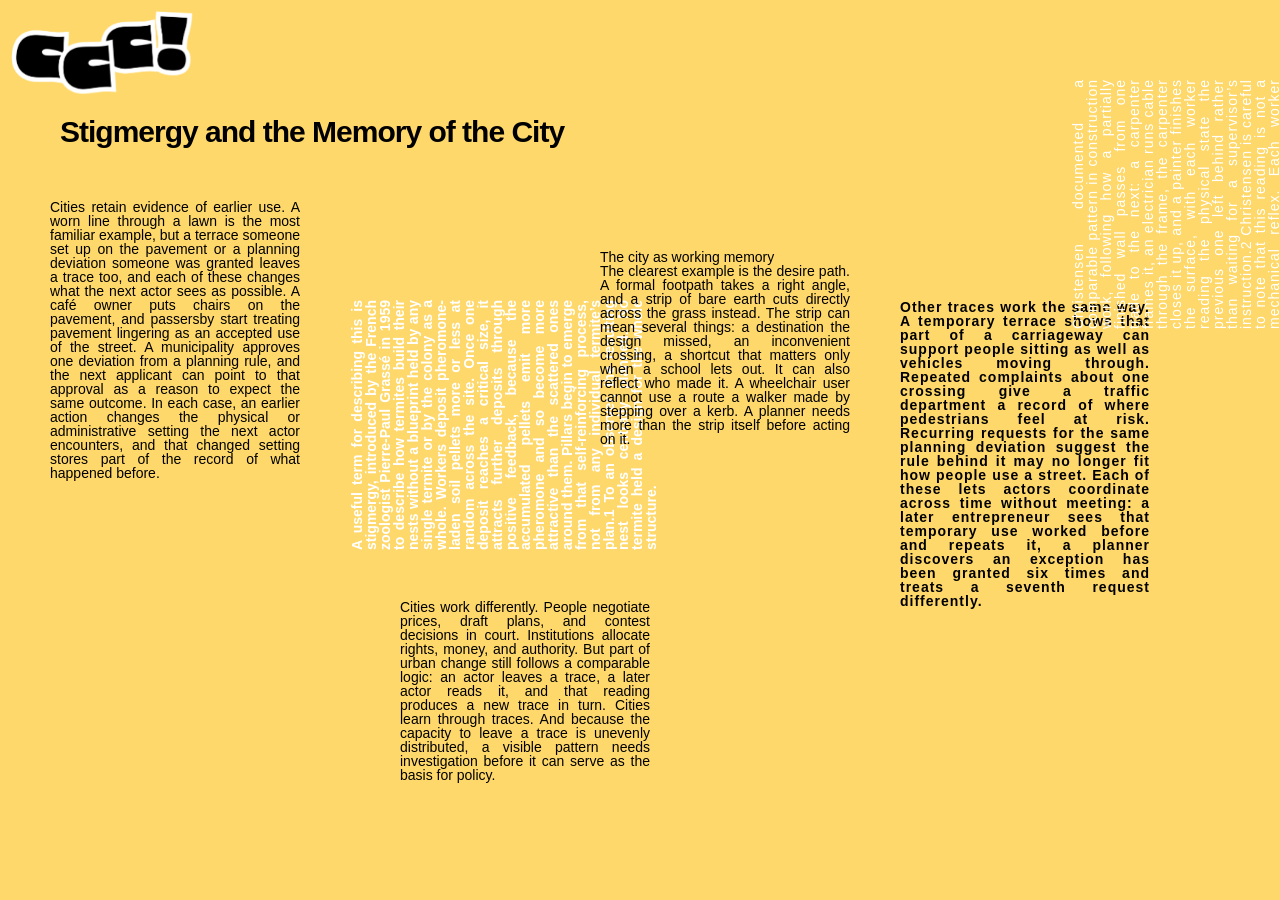
==== commit 0a20ba85: "new pages" ====
--- a/page1.html
+++ b/page1.html
@@ -10,9 +10,13 @@
 <body class="page1">
     <div class="viewport">
         <main class="canvas">
+            <a href="index.html"> <img class="ccc" src="assets/CCC!.png" alt="ccc">
+            </a>
+
             <h1>Stigmergy and the Memory of the City</h1>
 
-            <div class="text-container">
+
+            <div class="page1-container">
              <p class="text1"> Cities retain evidence of earlier use. A worn line through a lawn is the most familiar example, but a terrace someone set up on the pavement or a planning deviation someone was granted leaves a trace too, and each of these changes what the next actor sees as possible. A café owner puts chairs on the pavement, and passersby start treating pavement lingering as an accepted use of the street. A municipality approves one deviation from a planning rule, and the next applicant can point to that approval as a reason to expect the same outcome. In each case, an earlier action changes the physical or administrative setting the next actor encounters, and that changed setting stores part of the record of what happened before.</p>
 
              <p class="text2">A useful term for describing this is stigmergy, introduced by the French zoologist Pierre-Paul Grassé in 1959 to describe how termites build their nests without a blueprint held by any single termite or by the colony as a whole. Workers deposit pheromone-laden soil pellets more or less at random across the site. Once one deposit reaches a critical size, it attracts further deposits through positive feedback, because the accumulated pellets emit more pheromone and so become more attractive than the scattered ones around them. Pillars begin to emerge from that self-reinforcing process, not from any individual termite’s plan.1 To an observer, the resulting nest looks centrally planned. No termite held a design for the whole structure.</p>
--- a/styles.css
+++ b/styles.css
@@ -10,21 +10,18 @@
     background: #ffd86b;
     background-size: cover;
     background-position: center;
-
 }
 
 body.page2 {
     background: #e7e7e7;
     background-size: cover;
     background-position: center;
-
 }
 
 body.page3 {
     background: #e7e7e7;
     background-size: cover;
     background-position: center;
-
 }
 
 .logo {
@@ -37,11 +34,18 @@
 }
 
 .ccc {
-    max-width: 200px;
-    height: auto;
-    position: absolute;
+    position: fixed;
     top: 0%;
     left: 0%;
+    display: block;
+    width: 200px;
+    z-index: 999;
+}
+
+.ccc img {
+    display: block;
+    width: 100%;
+    height: auto;
 }
 
 .link-container a {
@@ -54,21 +58,21 @@
     overflow: hidden;
 }
 
-.page1 a {
+a.memory {
     top: 50%;
     left: 3%;
     font-weight: 600;
     font-size: 24px;
 }
 
-.page2 a {
+a.treasure {
     top: 80%;
     left: 50%;
     font-weight: 200;
     font-size: 24px;
 }
 
-.page3 a {
+a.generous {
     top: 20%;
     left: 80%;
     font-weight: 600;
@@ -559,41 +563,39 @@
 }
 
 body.page1 {
-    background: #e7e7e7;
+    background: #ffd86b;
     overflow: hidden;
 }
 
 /* The window through which you explore the composition */
-.viewport {
+.page1 .viewport {
     width: 100vw;
     height: 100vh;
     overflow: auto;
 }
 
 /* The oversized horizontal canvas */
-.canvas {
+.page1 .canvas {
     position: relative;
-    width: 5000px;
-    height: 2500px;
+    width: 3300px;
+    height: 100vh;
 }
 
 /* Heading placement */
 h1 {
     position: absolute;
     left: 60px;
-    top: 80px;
-
+    top: 120px;
     font-family: "Helvetica Neue", Helvetica, Arial, sans-serif;
     font-size: 30px;
     line-height: 0.8;
     font-weight: 600;
     letter-spacing: -1px;
-
     margin: 0;
 }
 
 /* Container no longer controls the paragraph positions */
-.text-container {
+.page1-container {
     position: absolute;
     inset: 0;
     font-family: "Helvetica Neue", Helvetica, Arial, sans-serif;
@@ -603,37 +605,627 @@
 }
 
 /* Every paragraph is independently positioned */
-.text-container p {
+.page1-container p {
     position: absolute;
     width: 250px;
     box-sizing: border-box;
     margin: 0;
 }
 
-.text1 {
+.page1 .text1 {
     left: 50px;
     top: 200px;
     font-weight: 200;
 }
 
-.text2 {
+.page1 .text2 {
+    left: 350px;
+    top: 550px;
+    font-weight: 600;
+    rotate: -90deg;
+    transform-origin: top left;
+    color:white;
+}
+
+.page1 .text3 {
+    left: 400px;
+    top: 600px;
+    font-weight: 400;
+}
+
+.page1 .text4 {
     left: 600px;
+    top: 250px;
+    font-weight: 200;
+}
+
+.page1 .text5 {
+    left: 900px;
+    top: 300px;
+    font-weight: 600;
+    letter-spacing: 1px;
+}
+
+.page1 .text6 {
+    left: 1100px;
+    top: 50px;
+    font-weight: 200;
+    letter-spacing: 1px;
+    rotate: -90deg;
+    color:white;
+}
+.page1 .text7 {
+    left: 1300px;
+    top: 400px;
+    font-weight: 400;
+    letter-spacing: 1px;
+}
+.page1 .text8 {
+    left: 1450px;
+    top: 200px;
+    font-weight: 600;
+}
+.page1 .text9 {
+    left: 1600px;
     top: 500px;
+    font-weight: 200;
+    letter-spacing: 1px;
+    color:white;
+}
+.page1 .text10 {
+    left: 1700px;
+    top: 50px;
+    font-weight: 400;
+    letter-spacing: -0.5px;
+}
+.page1 .text11 {
+    left: 2000px;
+    top: 550px;
+    font-weight: 600;
+    letter-spacing: 1px;
+    rotate: -90deg;
+}
+.page1 .text12 {
+    left: 2100px;
+    top: 300px;
+    font-weight: 200;
+}
+.page1 .text13 {
+    left: 2300px;
+    top: 50px;
+    font-weight: 400;
+    letter-spacing: -1px;
+    color:white;
+}
+.page1 .text14 {
+    left: 2400px;
+    top: 600px;
+    font-weight: 200;
+    letter-spacing: 1px;
+}
+.page1 .text15 {
+    left: 2450px;
+    top: 400px;
+    font-weight: 600;
+    letter-spacing: 2px;
+    color:white;
+}
+.page1 .text16 {
+    left: 2500px;
+    top: 20px;
+    font-weight: 200;
+    letter-spacing: 1px;
+}
+.page1 .text17 {
+    left: 2700px;
+    top: 200px;
+    font-weight: 400;
+    letter-spacing: -1px;
+    rotate: -90deg;
+}
+.page1 .text18 {
+    left: 2800px;
+    top: 500px;
+    font-weight: 200;
+    letter-spacing: 1px;
+}
+.page1 .text19 {
+    left: 3000px;
+    top: 300px;
+    font-weight: 600;
+    color:white;
+}
+
+.page1 .text20 {
+    left: 3200px;
+    top: 100px;
+    font-weight: 200;
+    letter-spacing: 1px;
+}
+
+
+@keyframes text-appear {
+    from {
+        opacity: 0;
+        translate: 0 40px;
+    }
+
+    to {
+        opacity: 1;
+        translate: 0 0;
+    }
+}
+
+@keyframes text-appear-rotated {
+    from {
+        opacity: 0;
+        translate: 0 40px;
+    }
+
+    to {
+        opacity: 1;
+        translate: 0 0;
+    }
+}
+
+/* First text blocks: staggered entrance on page load */
+.page1-container .text1 {
+    opacity: 0;
+    animation: text-appear 1s ease-out 0.2s both;
+}
+
+.page1-container .text2 {
+    opacity: 0;
+    animation: text-appear-rotated 1s ease-out 0.8s both;
+}
+
+.page1-container .text3 {
+    opacity: 0;
+    animation: text-appear 1s ease-out 1.2s both;
+}
+
+.page1-container .text4 {
+    opacity: 0;
+    animation: text-appear 1s ease-out 1.7s both;
+}
+
+.page1-container .text5 {
+    opacity: 0;
+    animation: text-appear 1s ease-out 2.2s both;
+}
+
+.page1-container .text6 {
+    opacity: 0;
+    animation: text-appear-rotated 1s ease-out 2.8s both;
+}
+
+.page1-container .text7 {
+    opacity: 0;
+    animation: text-appear 1s ease-out 3.4s both;
+}
+
+.page1-container .text8 {
+    opacity: 0;
+    animation: text-appear 1s ease-out 4.0s both;
+}
+/* Remaining blocks: appear as they enter the horizontal viewport */
+.page1-container .text8,
+.page1-container .text9,
+.page1-container .text10,
+.page1-container .text11,
+.page1-container .text12,
+.page1-container .text13,
+.page1-container .text14,
+.page1-container .text15,
+.page1-container .text16,
+.page1-container .text17,
+.page1-container .text18,
+.page1-container .text19,
+.page1-container .text20 {
+    opacity: 0;
+    animation: text-appear 1s linear both;
+    animation-timeline: view(inline);
+    animation-range: entry 0% entry 100%;
+
+}
+
+/* Rotated blocks: scroll-triggered */
+.page1-container .text11,
+.page1-container .text17 {
+    animation-name: text-appear-rotated;
+    animation-timeline: view(inline);
+    animation-range: entry 0% entry 100%;
+}
+
+
+body.page2 {
+    background: #e7e7e7;
+    overflow: hidden;
+}
+
+
+
+/* The window through which you explore the composition */
+.page2 .viewport {
+    width: 100vw;
+    height: 100vh;
+    overflow: auto;
+}
+
+/* The oversized horizontal canvas */
+.page2 .canvas {
+    position: relative;
+    width: 2050px;
+    height: 100vh;
+}
+
+/* Heading placement */
+h1 {
+    position: absolute;
+    left: 60px;
+    top: 120px;
+
+    font-family: "Helvetica Neue", Helvetica, Arial, sans-serif;
+    font-size: 30px;
+    line-height: 0.8;
+    font-weight: 600;
+    letter-spacing: -1px;
+    margin: 0;
+}
+
+/* Container no longer controls the paragraph positions */
+.page2-container {
+    position: absolute;
+    inset: 0;
+    font-family: "Helvetica Neue", Helvetica, Arial, sans-serif;
+    font-size: 14px;
+    line-height: 1;
+    text-align: justify;
+}
+
+/* Every paragraph is independently positioned */
+.page2-container p {
+    position: absolute;
     width: 250px;
-    font-weight: 600;
-
-    transform: rotate(-90deg);
+    box-sizing: border-box;
+    margin: 0;
+}
+
+.page2 .text1 {
+    left: 50px;
+    top: 200px;
+    font-weight: 200;
+}
+
+.page2 .text2 {
+    left: 350px;
+    top: 250px;
+    font-weight: 600;
     transform-origin: top left;
 }
 
-.text3 {
-    left: 1000px;
+.page2 .text3 {
+    left: 200px;
+    top: 550px;
+    font-weight: 400;
+    rotate: -90deg;
+}
+
+.page2 .text4 {
+    left: 550px;
+    top: 200px;
+    font-weight: 200;
+}
+
+.page2 .text5 {
+    left: 900px;
+    top: 300px;
+    font-weight: 600;
+    letter-spacing: 1px;
+}
+
+.page2 .text6 {
+    left: 1100px;
+    top: 50px;
+    font-weight: 200;
+    letter-spacing: 1px;
+    rotate: -90deg;
+}
+.page2 .text7 {
+    left: 1300px;
+    top: 400px;
+    font-weight: 400;
+    letter-spacing: 1px;
+}
+.page2 .text8 {
+    left: 1450px;
+    top: 200px;
+    font-weight: 600;
+}
+.page2 .text9 {
+    left: 1600px;
+    top: 500px;
+    font-weight: 200;
+    letter-spacing: 1px;
+}
+.page2 .text10 {
+    left: 1800px;
+    top: 50px;
+    font-weight: 400;
+    letter-spacing: -0.5px;
+}
+.page2 .text11 {
+    left: 2000px;
+    top: 550px;
+    font-weight: 600;
+    letter-spacing: 1px;
+    rotate: -90deg;
+}
+
+@keyframes text-appear {
+    from {
+        opacity: 0;
+        translate: 0 40px;
+    }
+
+    to {
+        opacity: 1;
+        translate: 0 0;
+    }
+}
+
+@keyframes text-appear-rotated {
+    from {
+        opacity: 0;
+        translate: 0 40px;
+    }
+
+    to {
+        opacity: 1;
+        translate: 0 0;
+    }
+}
+
+/* First text blocks: staggered entrance on page load */
+.page2-container .text1 {
+    opacity: 0;
+    animation: text-appear 1s ease-out 0.2s both;
+}
+
+.page2-container .text2 {
+    opacity: 0;
+    animation: text-appear-rotated 1s ease-out 0.8s both;
+}
+
+.page2-container .text3 {
+    opacity: 0;
+    animation: text-appear 1s ease-out 1.2s both;
+}
+
+.page2-container .text4 {
+    opacity: 0;
+    animation: text-appear 1s ease-out 1.7s both;
+}
+
+.page2-container .text5 {
+    opacity: 0;
+    animation: text-appear 1s ease-out 2.2s both;
+}
+
+.page2-container .text6 {
+    opacity: 0;
+    animation: text-appear-rotated 1s ease-out 2.8s both;
+}
+
+.page2-container .text7 {
+    opacity: 0;
+    animation: text-appear 1s ease-out 3.4s both;
+}
+
+/* Remaining blocks: appear as they enter the horizontal viewport */
+.page2-container .text8,
+.page2-container .text9,
+.page2-container .text10,
+.page2-container .text11 {
+    opacity: 0;
+    animation: text-appear 1s linear both;
+    animation-timeline: view(inline);
+    animation-range: entry 0% entry 100%;
+
+}
+
+body.page3 {
+    background: #e7e7e7;
+    overflow: hidden;
+}
+
+/* The window through which you explore the composition */
+.page3 .viewport {
+    width: 100vw;
+    height: 100vh;
+    overflow: auto;
+}
+
+/* The oversized horizontal canvas */
+.page3 .canvas {
+    position: relative;
+    height: 2050px;
+    width: 100vw;
+}
+
+/* Heading placement */
+h1 {
+    position: absolute;
+    left: 60px;
+    top: 120px;
+
+    font-family: "Helvetica Neue", Helvetica, Arial, sans-serif;
+    font-size: 30px;
+    line-height: 0.8;
+    font-weight: 600;
+    letter-spacing: -1px;
+    margin: 0;
+}
+
+/* Container no longer controls the paragraph positions */
+.page3-container {
+    position: absolute;
+    inset: 0;
+    font-family: "Helvetica Neue", Helvetica, Arial, sans-serif;
+    font-size: 14px;
+    line-height: 1;
+    text-align: justify;
+}
+
+/* Every paragraph is independently positioned */
+.page3-container p {
+    position: absolute;
+    width: 250px;
+    box-sizing: border-box;
+    margin: 0;
+}
+
+.page3 .text1 {
+    left: 50px;
+    top: 200px;
+    font-weight: 200;
+}
+
+.page3 .text2 {
+    left: 350px;
     top: 250px;
-    font-weight: 200;
-}
-
-.text4 {
-    left: 1500px;
-    top: 700px;
-    font-weight: 600;
-}
+    font-weight: 600;
+    transform-origin: top left;
+}
+
+.page3 .text3 {
+    left: 200px;
+    top: 550px;
+    font-weight: 400;
+    rotate: -90deg;
+}
+
+.page3 .text4 {
+    left: 550px;
+    top: 200px;
+    font-weight: 200;
+}
+
+.page3 .text5 {
+    left: 900px;
+    top: 300px;
+    font-weight: 600;
+    letter-spacing: 1px;
+}
+
+.page3 .text6 {
+    left: 1100px;
+    top: 50px;
+    font-weight: 200;
+    letter-spacing: 1px;
+    rotate: -90deg;
+}
+.page3 .text7 {
+    left: 1300px;
+    top: 400px;
+    font-weight: 400;
+    letter-spacing: 1px;
+}
+.page3 .text8 {
+    left: 1450px;
+    top: 200px;
+    font-weight: 600;
+}
+.page3 .text9 {
+    left: 1600px;
+    top: 500px;
+    font-weight: 200;
+    letter-spacing: 1px;
+}
+.page3 .text10 {
+    left: 1800px;
+    top: 50px;
+    font-weight: 400;
+    letter-spacing: -0.5px;
+}
+.page3 .text11 {
+    left: 2000px;
+    top: 550px;
+    font-weight: 600;
+    letter-spacing: 1px;
+    rotate: -90deg;
+}
+
+@keyframes text-appear {
+    from {
+        opacity: 0;
+        translate: 0 40px;
+    }
+
+    to {
+        opacity: 1;
+        translate: 0 0;
+    }
+}
+
+@keyframes text-appear-rotated {
+    from {
+        opacity: 0;
+        translate: 0 40px;
+    }
+
+    to {
+        opacity: 1;
+        translate: 0 0;
+    }
+}
+
+/* First text blocks: staggered entrance on page load */
+.page2-container .text1 {
+    opacity: 0;
+    animation: text-appear 1s ease-out 0.2s both;
+}
+
+.page2-container .text2 {
+    opacity: 0;
+    animation: text-appear-rotated 1s ease-out 0.8s both;
+}
+
+.page2-container .text3 {
+    opacity: 0;
+    animation: text-appear 1s ease-out 1.2s both;
+}
+
+.page2-container .text4 {
+    opacity: 0;
+    animation: text-appear 1s ease-out 1.7s both;
+}
+
+.page2-container .text5 {
+    opacity: 0;
+    animation: text-appear 1s ease-out 2.2s both;
+}
+
+.page2-container .text6 {
+    opacity: 0;
+    animation: text-appear-rotated 1s ease-out 2.8s both;
+}
+
+.page2-container .text7 {
+    opacity: 0;
+    animation: text-appear 1s ease-out 3.4s both;
+}
+
+/* Remaining blocks: appear as they enter the horizontal viewport */
+.page2-container .text8,
+.page2-container .text9,
+.page2-container .text10,
+.page2-container .text11 {
+    opacity: 0;
+    animation: text-appear 1s linear both;
+    animation-timeline: view(inline);
+    animation-range: entry 0% entry 100%;
+
+}
+
+
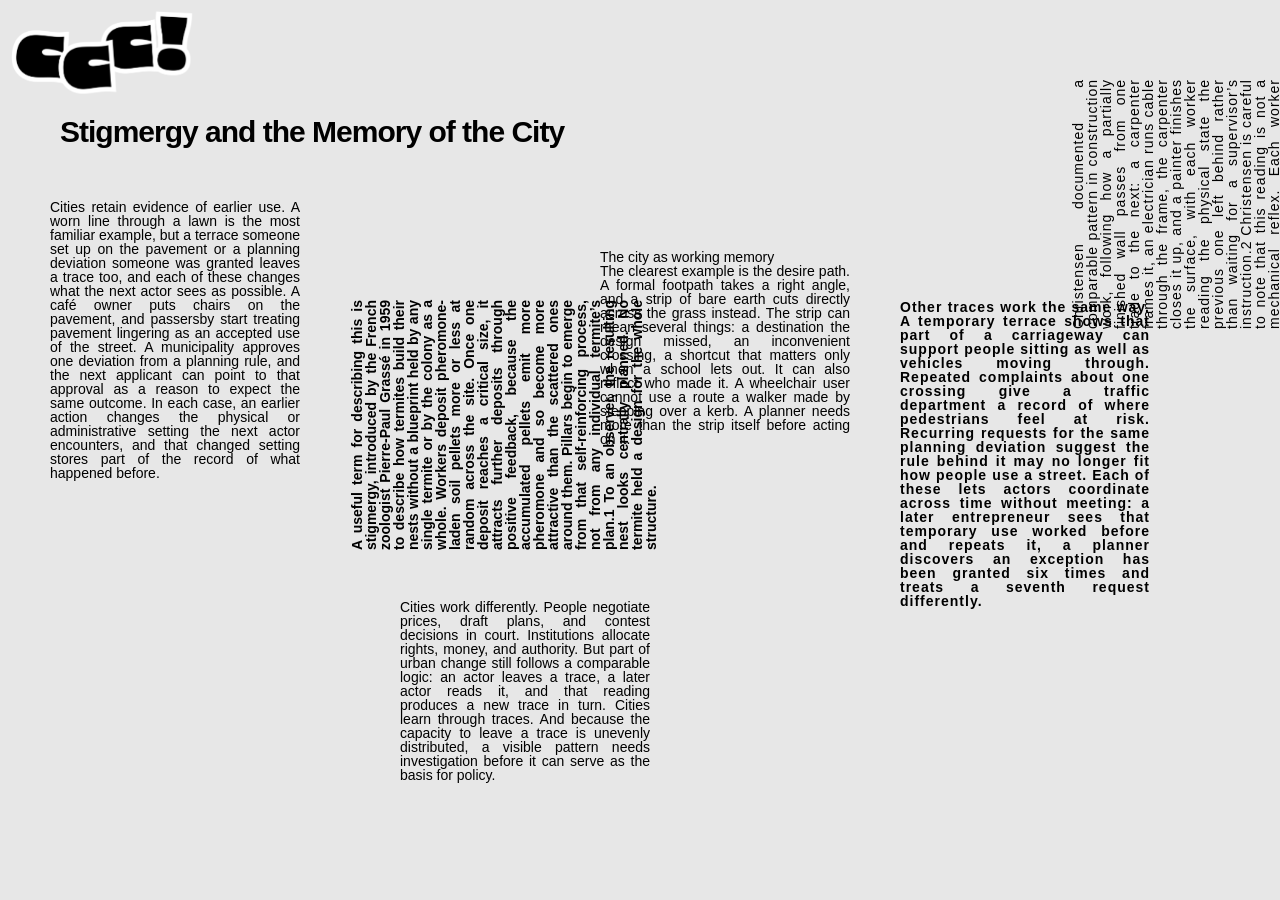
==== commit 456a664c: "scroll changes" ====
--- a/page1.html
+++ b/page1.html
@@ -14,7 +14,6 @@
             </a>
 
             <h1>Stigmergy and the Memory of the City</h1>
-
 
             <div class="page1-container">
              <p class="text1"> Cities retain evidence of earlier use. A worn line through a lawn is the most familiar example, but a terrace someone set up on the pavement or a planning deviation someone was granted leaves a trace too, and each of these changes what the next actor sees as possible. A café owner puts chairs on the pavement, and passersby start treating pavement lingering as an accepted use of the street. A municipality approves one deviation from a planning rule, and the next applicant can point to that approval as a reason to expect the same outcome. In each case, an earlier action changes the physical or administrative setting the next actor encounters, and that changed setting stores part of the record of what happened before.</p>
--- a/styles.css
+++ b/styles.css
@@ -61,21 +61,21 @@
 a.memory {
     top: 50%;
     left: 3%;
-    font-weight: 600;
+    font-weight: 400;
     font-size: 24px;
 }
 
 a.treasure {
     top: 80%;
     left: 50%;
-    font-weight: 200;
+    font-weight: 400;
     font-size: 24px;
 }
 
 a.generous {
     top: 20%;
     left: 80%;
-    font-weight: 600;
+    font-weight: 400;
     font-size: 24px;
 }
 
@@ -562,8 +562,31 @@
     rotate: -180deg;
 }
 
+
+
+
+/* Initial state: hide text until JavaScript reveals it */
+.page1-container p,
+.page2-container p,
+.page3-container p {
+    opacity: 0;
+    translate: var(--enter-x, 0px) var(--enter-y, 40px);
+    transition:
+        opacity 0.7s ease,
+        translate 0.7s ease;
+}
+
+/* Final state */
+.page1-container p.is-visible,
+.page2-container p.is-visible,
+.page3-container p.is-visible {
+    opacity: 1;
+    translate: 0 0;
+}
+
+
 body.page1 {
-    background: #ffd86b;
+    background: #e7e7e7;
     overflow: hidden;
 }
 
@@ -624,7 +647,6 @@
     font-weight: 600;
     rotate: -90deg;
     transform-origin: top left;
-    color:white;
 }
 
 .page1 .text3 {
@@ -652,7 +674,6 @@
     font-weight: 200;
     letter-spacing: 1px;
     rotate: -90deg;
-    color:white;
 }
 .page1 .text7 {
     left: 1300px;
@@ -670,7 +691,6 @@
     top: 500px;
     font-weight: 200;
     letter-spacing: 1px;
-    color:white;
 }
 .page1 .text10 {
     left: 1700px;
@@ -695,7 +715,6 @@
     top: 50px;
     font-weight: 400;
     letter-spacing: -1px;
-    color:white;
 }
 .page1 .text14 {
     left: 2400px;
@@ -708,7 +727,6 @@
     top: 400px;
     font-weight: 600;
     letter-spacing: 2px;
-    color:white;
 }
 .page1 .text16 {
     left: 2500px;
@@ -733,7 +751,6 @@
     left: 3000px;
     top: 300px;
     font-weight: 600;
-    color:white;
 }
 
 .page1 .text20 {
@@ -747,7 +764,7 @@
 @keyframes text-appear {
     from {
         opacity: 0;
-        translate: 0 40px;
+        translate: 70px 0;
     }
 
     to {
@@ -759,7 +776,7 @@
 @keyframes text-appear-rotated {
     from {
         opacity: 0;
-        translate: 0 40px;
+        translate: 70px 0;
     }
 
     to {
@@ -823,7 +840,7 @@
 .page1-container .text19,
 .page1-container .text20 {
     opacity: 0;
-    animation: text-appear 1s linear both;
+    animation: text-appear 5s linear both;
     animation-timeline: view(inline);
     animation-range: entry 0% entry 100%;
 
@@ -837,7 +854,6 @@
     animation-range: entry 0% entry 100%;
 }
 
-
 body.page2 {
     background: #e7e7e7;
     overflow: hidden;
@@ -965,7 +981,7 @@
 @keyframes text-appear {
     from {
         opacity: 0;
-        translate: 0 40px;
+        translate: 70px 0;
     }
 
     to {
@@ -977,7 +993,7 @@
 @keyframes text-appear-rotated {
     from {
         opacity: 0;
-        translate: 0 40px;
+        translate: 70px 0;
     }
 
     to {
@@ -1028,7 +1044,7 @@
 .page2-container .text10,
 .page2-container .text11 {
     opacity: 0;
-    animation: text-appear 1s linear both;
+    animation: text-appear 5s linear both;
     animation-timeline: view(inline);
     animation-range: entry 0% entry 100%;
 
@@ -1049,7 +1065,7 @@
 /* The oversized horizontal canvas */
 .page3 .canvas {
     position: relative;
-    height: 2050px;
+    height: 2700px;
     width: 100vw;
 }
 
@@ -1099,67 +1115,176 @@
 }
 
 .page3 .text3 {
+    left: 650px;
+    top: 100px;
+    font-weight: 200;
+    rotate: -90deg;
+}
+
+.page3 .text4 {
+    left: 850px;
+    top: 300px;
+    font-weight: 600;
+    letter-spacing: 1px;
+}
+
+.page3 .text5 {
+    left: 1200px;
+    top: 200px;
+    font-weight: 400;
+    rotate: -90deg;
+}
+
+.page3 .text6 {
+    left: 100px;
+    top: 500px;
+    font-weight: 200;
+    letter-spacing: 1px;
+    rotate: -90deg;
+}
+.page3 .text7 {
+    left: 500px;
+    top: 450px;
+    font-weight: 400;
+}
+.page3 .text8 {
+    left: 1100px;
+    top: 600px;
+    font-weight: 200;
+}
+.page3 .text9 {
     left: 200px;
-    top: 550px;
-    font-weight: 400;
-    rotate: -90deg;
-}
-
-.page3 .text4 {
-    left: 550px;
-    top: 200px;
-    font-weight: 200;
-}
-
-.page3 .text5 {
+    top: 850px;
+    font-weight: 400;
+    letter-spacing: 1px;
+}
+.page3 .text10 {
+    left: 600px;
+    top: 700px;
+    font-weight: 400;
+    letter-spacing: -0.5px;
+    rotate: -90deg;
+}
+.page3 .text11 {
+    left: 100px;
+    top: 1000px;
+    font-weight: 600;
+    letter-spacing: 1px;
+    rotate: -90deg;
+}
+
+.page3 .text12 {
+    left: 500px;
+    top: 1100px;
+    font-weight: 400;
+    letter-spacing: 1px;
+}
+
+.page3 .text13 {
+    left: 1000px;
+    top: 900px;
+    font-weight: 600;
+    letter-spacing: -1px;
+    rotate: -90deg;
+}
+
+.page3 .text14 {
+    left: 800px;
+    top: 1200px;
+    font-weight: 600;
+    letter-spacing: 1px;
+}
+
+.page3 .text15 {
+    left: 1000px;
+    top: 1450px;
+    font-weight: 200;
+    letter-spacing: 1px;
+}
+
+.page3 .text16 {
+    left: 200px;
+    top: 1500px;
+    font-weight: 200;
+    letter-spacing: 1px;
+    rotate: -90deg;
+}
+
+.page3 .text17 {
+    left: 600px;
+    top: 1600px;
+    font-weight: 600;
+    letter-spacing: 1px;
+}
+
+.page3 .text18 {
+    left: 50px;
+    top: 1800px;
+    font-weight: 600;
+}
+.page3 .text19 {
+    left: 200px;
+    top: 2000px;
+    font-weight: 400;
+    letter-spacing: -1px;
+}
+.page3 .text20 {
+    left: 600px;
+    top: 2200px;
+    font-weight: 200;
+    letter-spacing: 1px;
+}
+.page3 .text21 {
+    left: 50px;
+    top: 2300px;
+    font-weight: 600;
+}
+.page3 .text22 {
     left: 900px;
-    top: 300px;
-    font-weight: 600;
-    letter-spacing: 1px;
-}
-
-.page3 .text6 {
-    left: 1100px;
-    top: 50px;
-    font-weight: 200;
-    letter-spacing: 1px;
-    rotate: -90deg;
-}
-.page3 .text7 {
-    left: 1300px;
-    top: 400px;
-    font-weight: 400;
-    letter-spacing: 1px;
-}
-.page3 .text8 {
-    left: 1450px;
-    top: 200px;
-    font-weight: 600;
-}
-.page3 .text9 {
-    left: 1600px;
-    top: 500px;
-    font-weight: 200;
-    letter-spacing: 1px;
-}
-.page3 .text10 {
-    left: 1800px;
-    top: 50px;
-    font-weight: 400;
-    letter-spacing: -0.5px;
-}
-.page3 .text11 {
-    left: 2000px;
-    top: 550px;
-    font-weight: 600;
-    letter-spacing: 1px;
-    rotate: -90deg;
-}
+    top: 1900px;
+    font-weight: 600;
+    letter-spacing: 1px;
+    rotate: -90deg;
+}
+.page3 .text23 {
+    left: 400px;
+    top: 2150px;
+    font-weight: 200;
+    letter-spacing: -1px;
+}
+.page3 .text24 {
+    left: 600px;
+    top: 2300px;
+    font-weight: 600;
+    letter-spacing: 1px;
+    rotate: -90deg;
+}
+
+.page3 .text25 {
+    left: 1000px;
+    top: 2400px;
+    font-weight: 400;
+    letter-spacing: 1px;
+}
+.page3 .text26 {
+    left: 100px;
+    top: 2500px;
+    font-weight: 600;
+    letter-spacing: 1px;
+    rotate: -90deg;
+}
+.page3 .text27 {
+    left: 400px;
+    top: 2700px;
+    font-weight: 400;
+    letter-spacing: 1px;
+}
+
 
 @keyframes text-appear {
     from {
         opacity: 0;
-        translate: 0 40px;
+        translate: 0 70px;
     }
 
     to {
@@ -1171,7 +1296,7 @@
 @keyframes text-appear-rotated {
     from {
         opacity: 0;
-        translate: 0 40px;
+        translate: 0 70px;
     }
 
     to {
@@ -1181,51 +1306,79 @@
 }
 
 /* First text blocks: staggered entrance on page load */
-.page2-container .text1 {
+.page3-container .text1 {
     opacity: 0;
     animation: text-appear 1s ease-out 0.2s both;
 }
 
-.page2-container .text2 {
+.page3-container .text2 {
     opacity: 0;
     animation: text-appear-rotated 1s ease-out 0.8s both;
 }
 
-.page2-container .text3 {
+.page3-container .text3 {
     opacity: 0;
     animation: text-appear 1s ease-out 1.2s both;
 }
 
-.page2-container .text4 {
+.page3-container .text4 {
     opacity: 0;
     animation: text-appear 1s ease-out 1.7s both;
 }
 
-.page2-container .text5 {
+.page3-container .text5 {
     opacity: 0;
     animation: text-appear 1s ease-out 2.2s both;
 }
 
-.page2-container .text6 {
+.page3-container .text6 {
     opacity: 0;
     animation: text-appear-rotated 1s ease-out 2.8s both;
 }
 
-.page2-container .text7 {
+.page3-container .text7 {
     opacity: 0;
     animation: text-appear 1s ease-out 3.4s both;
 }
 
+.page3-container .text8 {
+    opacity: 0;
+    animation: text-appear 1s ease-out 3.4s both;
+}
+
+.page3-container .text9 {
+    opacity: 0;
+    animation: text-appear 1s ease-out 3.4s both;
+}
+
+.page3-container .text10 {
+    opacity: 0;
+    animation: text-appear 1s ease-out 4.0s both;
+}
+
+
 /* Remaining blocks: appear as they enter the horizontal viewport */
-.page2-container .text8,
-.page2-container .text9,
-.page2-container .text10,
-.page2-container .text11 {
-    opacity: 0;
-    animation: text-appear 1s linear both;
-    animation-timeline: view(inline);
+.page3-container .text11,
+.page3-container .text12,
+.page3-container .text13,
+.page3-container .text14,
+.page3-container .text15,
+.page3-container .text16,
+.page3-container .text17,
+.page3-container .text18,
+.page3-container .text19,
+.page3-container .text20,
+.page3-container .text21,
+.page3-container .text22,
+.page3-container .text23,
+.page3-container .text24,
+.page3-container .text25,
+.page3-container .text26,
+.page3-container .text27 {
+    opacity: 0;
+    animation: text-appear 5s linear both;
+    animation-timeline: view();
     animation-range: entry 0% entry 100%;
-
-}
-
-
+}
+
+
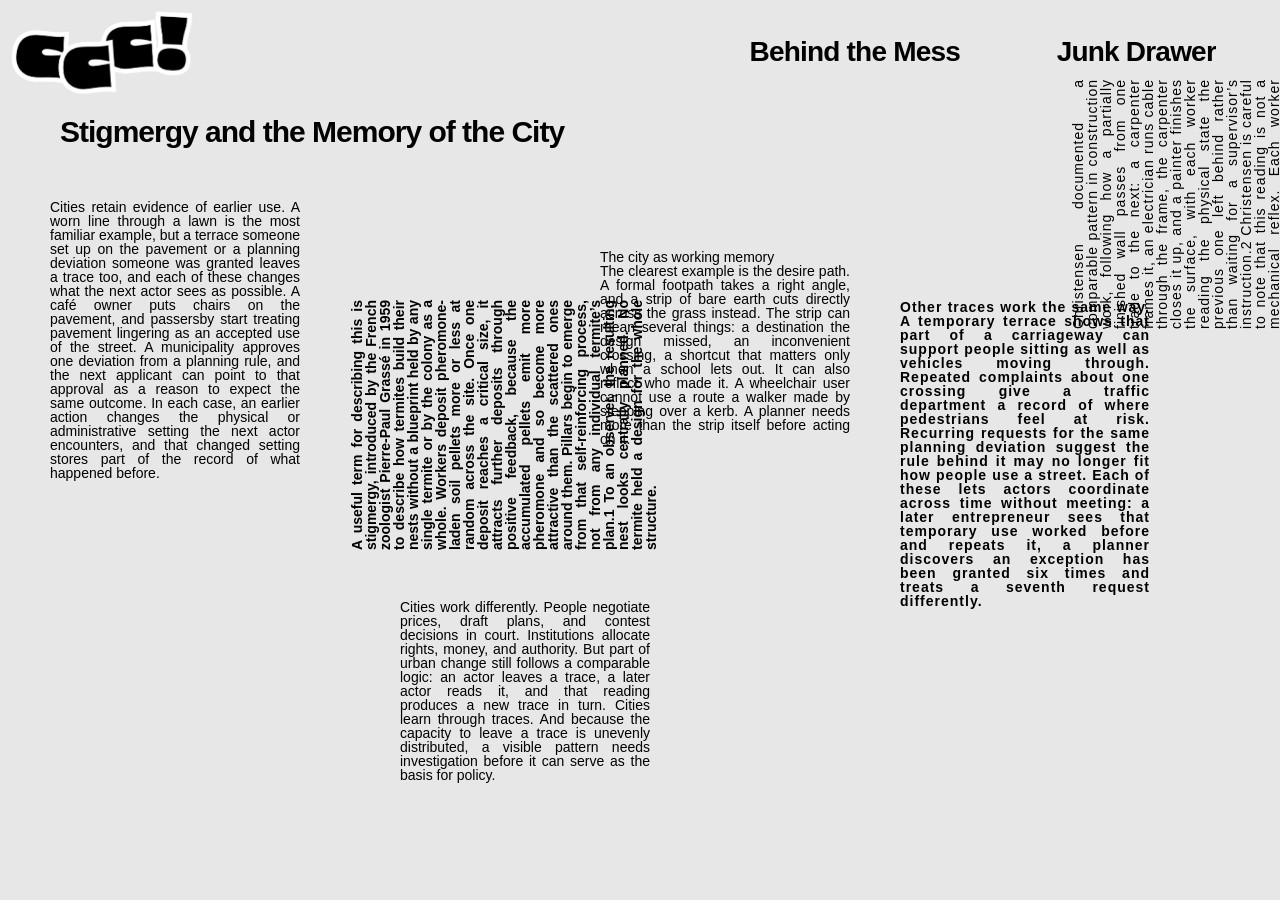
==== commit f1fb3d06: "nav changes etc...." ====
--- a/page1.html
+++ b/page1.html
@@ -14,6 +14,20 @@
             </a>
 
             <h1>Stigmergy and the Memory of the City</h1>
+            <div class="navigation">
+
+                <div class="link-container">
+                    <a class="about" href="about.html">Behind the Mess</a>
+                    <a class="text" href="text.html">Junk Drawer</a>
+                </div>
+
+                <div class="nav-container">
+                <div class="nav-links">
+                    <a href="page1.html">Stigmergy and the Memory of the City</a>
+                    <a href="page2.html">Confession Of An Urban Treasure Hunter</a>
+                    <a href="page3.html">The Generous City</a>
+                </div>
+            </div>
 
             <div class="page1-container">
              <p class="text1"> Cities retain evidence of earlier use. A worn line through a lawn is the most familiar example, but a terrace someone set up on the pavement or a planning deviation someone was granted leaves a trace too, and each of these changes what the next actor sees as possible. A café owner puts chairs on the pavement, and passersby start treating pavement lingering as an accepted use of the street. A municipality approves one deviation from a planning rule, and the next applicant can point to that approval as a reason to expect the same outcome. In each case, an earlier action changes the physical or administrative setting the next actor encounters, and that changed setting stores part of the record of what happened before.</p>
--- a/styles.css
+++ b/styles.css
@@ -12,6 +12,12 @@
     background-position: center;
 }
 
+body.page1 {
+    background: #e7e7e7;
+    background-size: cover;
+    background-position: center;
+}
+
 body.page2 {
     background: #e7e7e7;
     background-size: cover;
@@ -48,8 +54,9 @@
     height: auto;
 }
 
+
 .link-container a {
-    position: absolute;
+    position: fixed;
     text-align: center;
     color: black;
     font-family: "HelveticaNeue-Light", "Helvetica Neue Light", "Helvetica Neue", Helvetica, Arial, "Lucida Grande", sans-serif;
@@ -79,18 +86,89 @@
     font-size: 24px;
 }
 
+
+.link-container {
+    position: static;
+    margin: 0;
+    padding: 0;
+    z-index: 12000;
+}
+
+.nav-container {
+    position: fixed;
+    top: 0;
+    right: 0;
+
+    width: 28vw;
+    height: 100vh;
+
+    background-color: #ffd86b;
+    border-left: 10px solid black;
+    box-sizing: border-box;
+    z-index: 10000;
+
+    transform: translateX(100%);
+    transition: transform 0.5s ease;
+    pointer-events: none;
+}
+
+/* Slide the panel in when hovering over Junk Drawer */
+.link-container:has(.text:hover) + .nav-container,
+.nav-container:hover {
+    transform: translateX(0);
+    pointer-events: auto;
+}
+
+.nav-links {
+    position: absolute;
+    top: 20%;
+    right: 10%;
+
+    display: flex;
+    flex-direction: column;
+    align-items: flex-end;
+    gap: 60px;
+}
+
+.nav-links a {
+    color: black;
+    text-decoration: none;
+    font-family: "HelveticaNeue-Light", "Helvetica Neue Light",
+        "Helvetica Neue", Helvetica, Arial, "Lucida Grande", sans-serif;
+    letter-spacing: -0.5px;
+    font-weight: 600;
+    font-size: 18px;
+    text-align: right;
+    margin-right: 20px;
+}
+
+.about,
+.text {
+    position: fixed;
+    top: 4%;
+
+    display: block;
+    width: fit-content;
+
+    margin: 0;
+    padding: 0;
+
+    font-weight: 600;
+    font-size: 28px;
+    color: black;
+    text-decoration: none;
+}
+
 .about {
-    top: 5%;
-    right: 25%;
-    font-weight: 600;
-    font-size: 28px;
+    right: 25vw;
+    left: auto;
+    z-index: 10000;
 }
 
 .text {
-    top: 5%;
-    right: 5%;
-    font-weight: 600;
-    font-size: 28px;
+    right: 5vw;
+    left: auto;
+    z-index: 15000;
 }
 
 
@@ -562,27 +640,40 @@
     rotate: -180deg;
 }
 
-
-
-
-/* Initial state: hide text until JavaScript reveals it */
+.pigeons3 {
+    top: 25%;
+    right: 20%;
+    width: 300px;
+    height: auto;
+    z-index: 950;
+    rotate: -140deg;
+}
+
+.skyline2 {
+    bottom: 25%;
+    right: 0%;
+    width: 300px;
+    rotate: -90deg;
+}
+
+/*/* Initial state: hide text until JavaScript reveals it 
 .page1-container p,
 .page2-container p,
 .page3-container p {
     opacity: 0;
-    translate: var(--enter-x, 0px) var(--enter-y, 40px);
+    translate: var(--enter-x, 70px) var(--enter-y, 0);
     transition:
         opacity 0.7s ease,
         translate 0.7s ease;
 }
 
-/* Final state */
+/* Final state 
 .page1-container p.is-visible,
 .page2-container p.is-visible,
 .page3-container p.is-visible {
     opacity: 1;
     translate: 0 0;
-}
+}*/
 
 
 body.page1 {
@@ -764,24 +855,24 @@
 @keyframes text-appear {
     from {
         opacity: 0;
-        translate: 70px 0;
+        translateX: 70px;
     }
 
     to {
         opacity: 1;
-        translate: 0 0;
+        translateX: 0;
     }
 }
 
 @keyframes text-appear-rotated {
     from {
         opacity: 0;
-        translate: 70px 0;
+        translateX: 70px;
     }
 
     to {
         opacity: 1;
-        translate: 0 0;
+        translateX: 0;
     }
 }
 
@@ -839,7 +930,6 @@
 .page1-container .text18,
 .page1-container .text19,
 .page1-container .text20 {
-    opacity: 0;
     animation: text-appear 5s linear both;
     animation-timeline: view(inline);
     animation-range: entry 0% entry 100%;
@@ -1043,7 +1133,6 @@
 .page2-container .text9,
 .page2-container .text10,
 .page2-container .text11 {
-    opacity: 0;
     animation: text-appear 5s linear both;
     animation-timeline: view(inline);
     animation-range: entry 0% entry 100%;
@@ -1375,7 +1464,6 @@
 .page3-container .text25,
 .page3-container .text26,
 .page3-container .text27 {
-    opacity: 0;
     animation: text-appear 5s linear both;
     animation-timeline: view();
     animation-range: entry 0% entry 100%;
